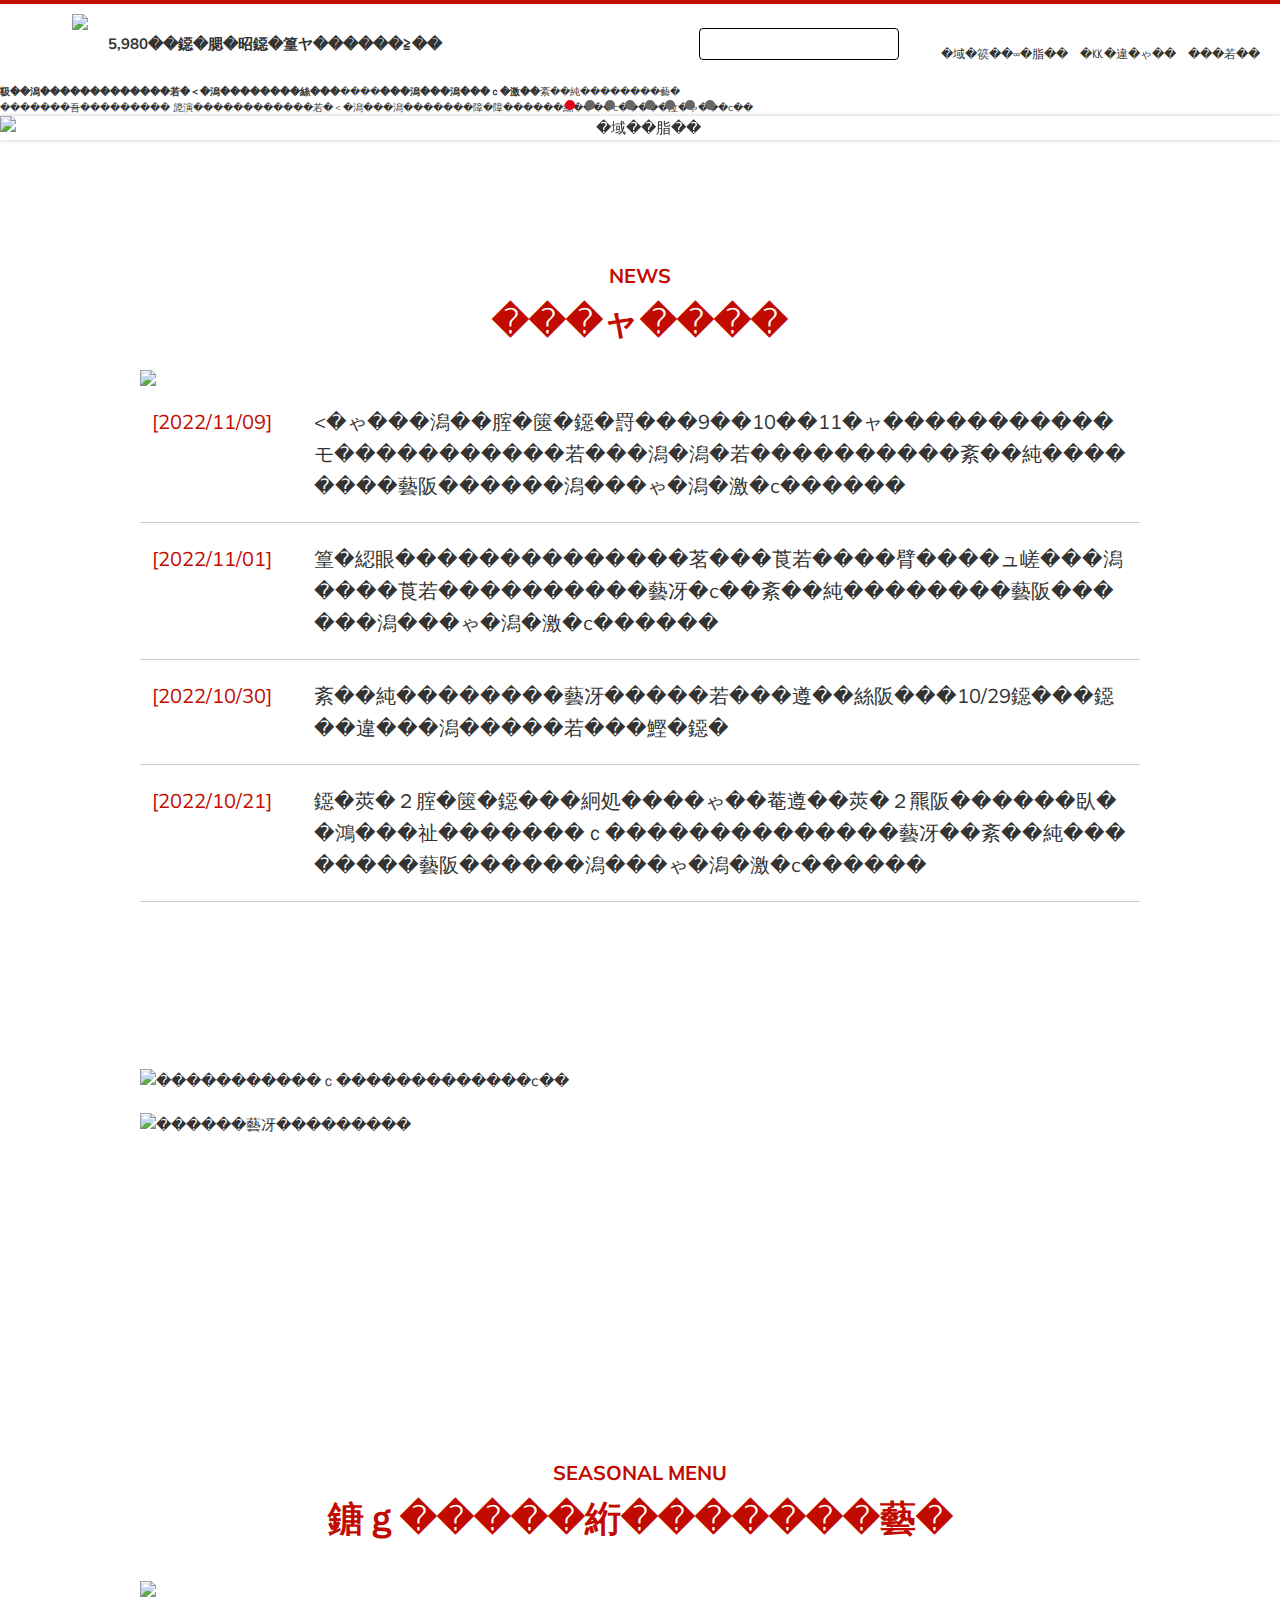
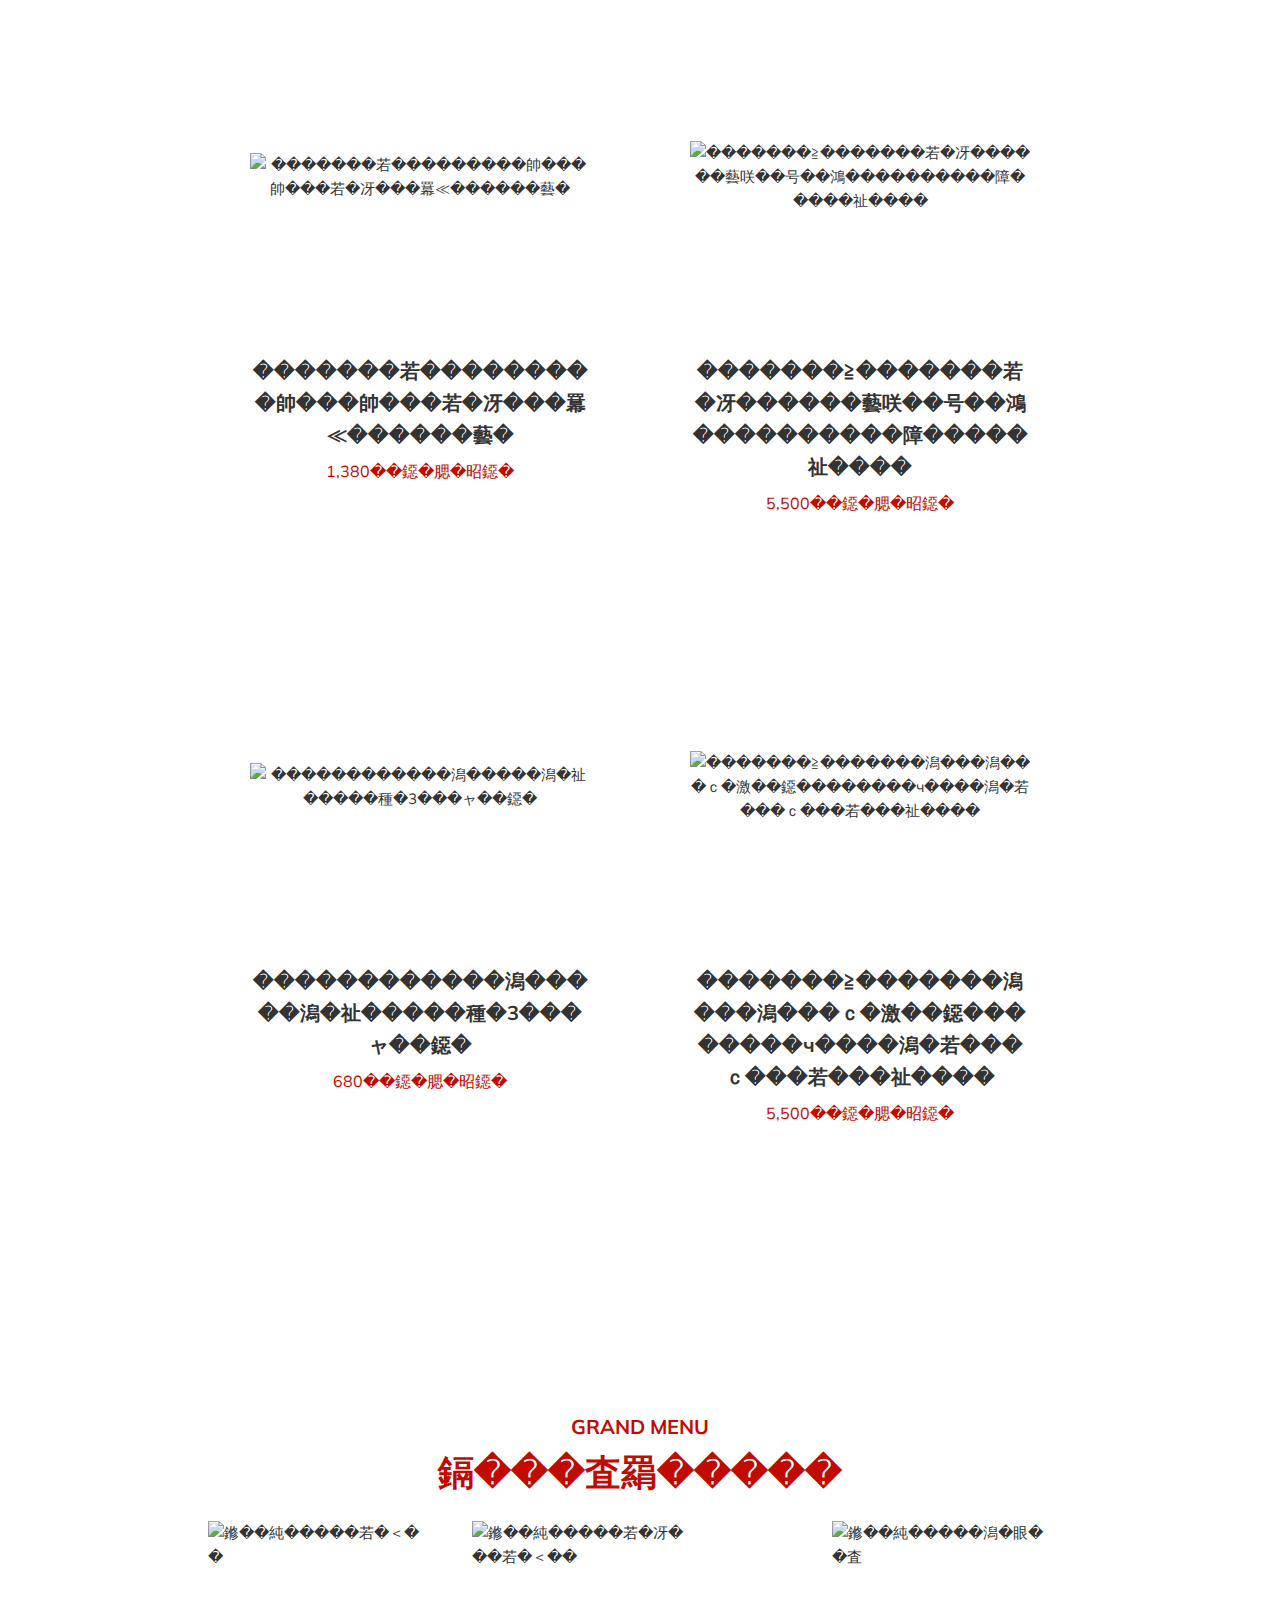
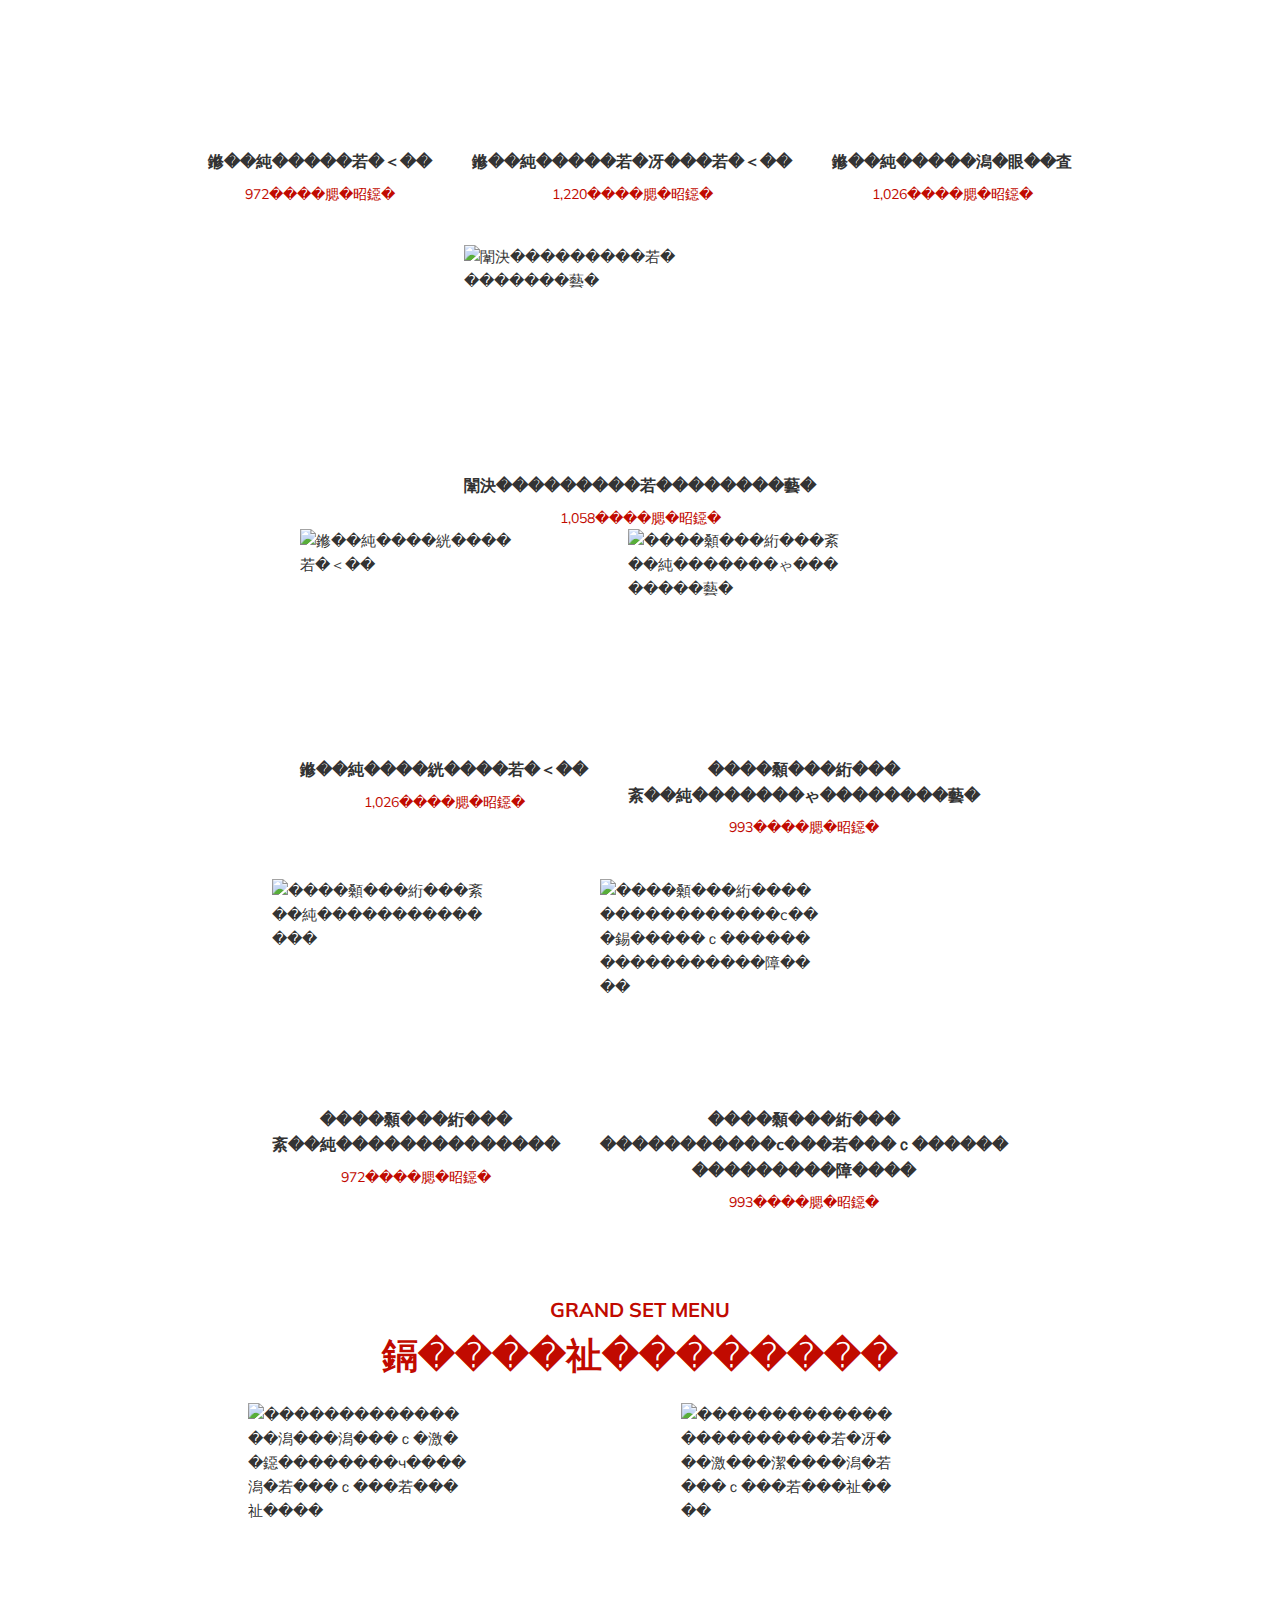
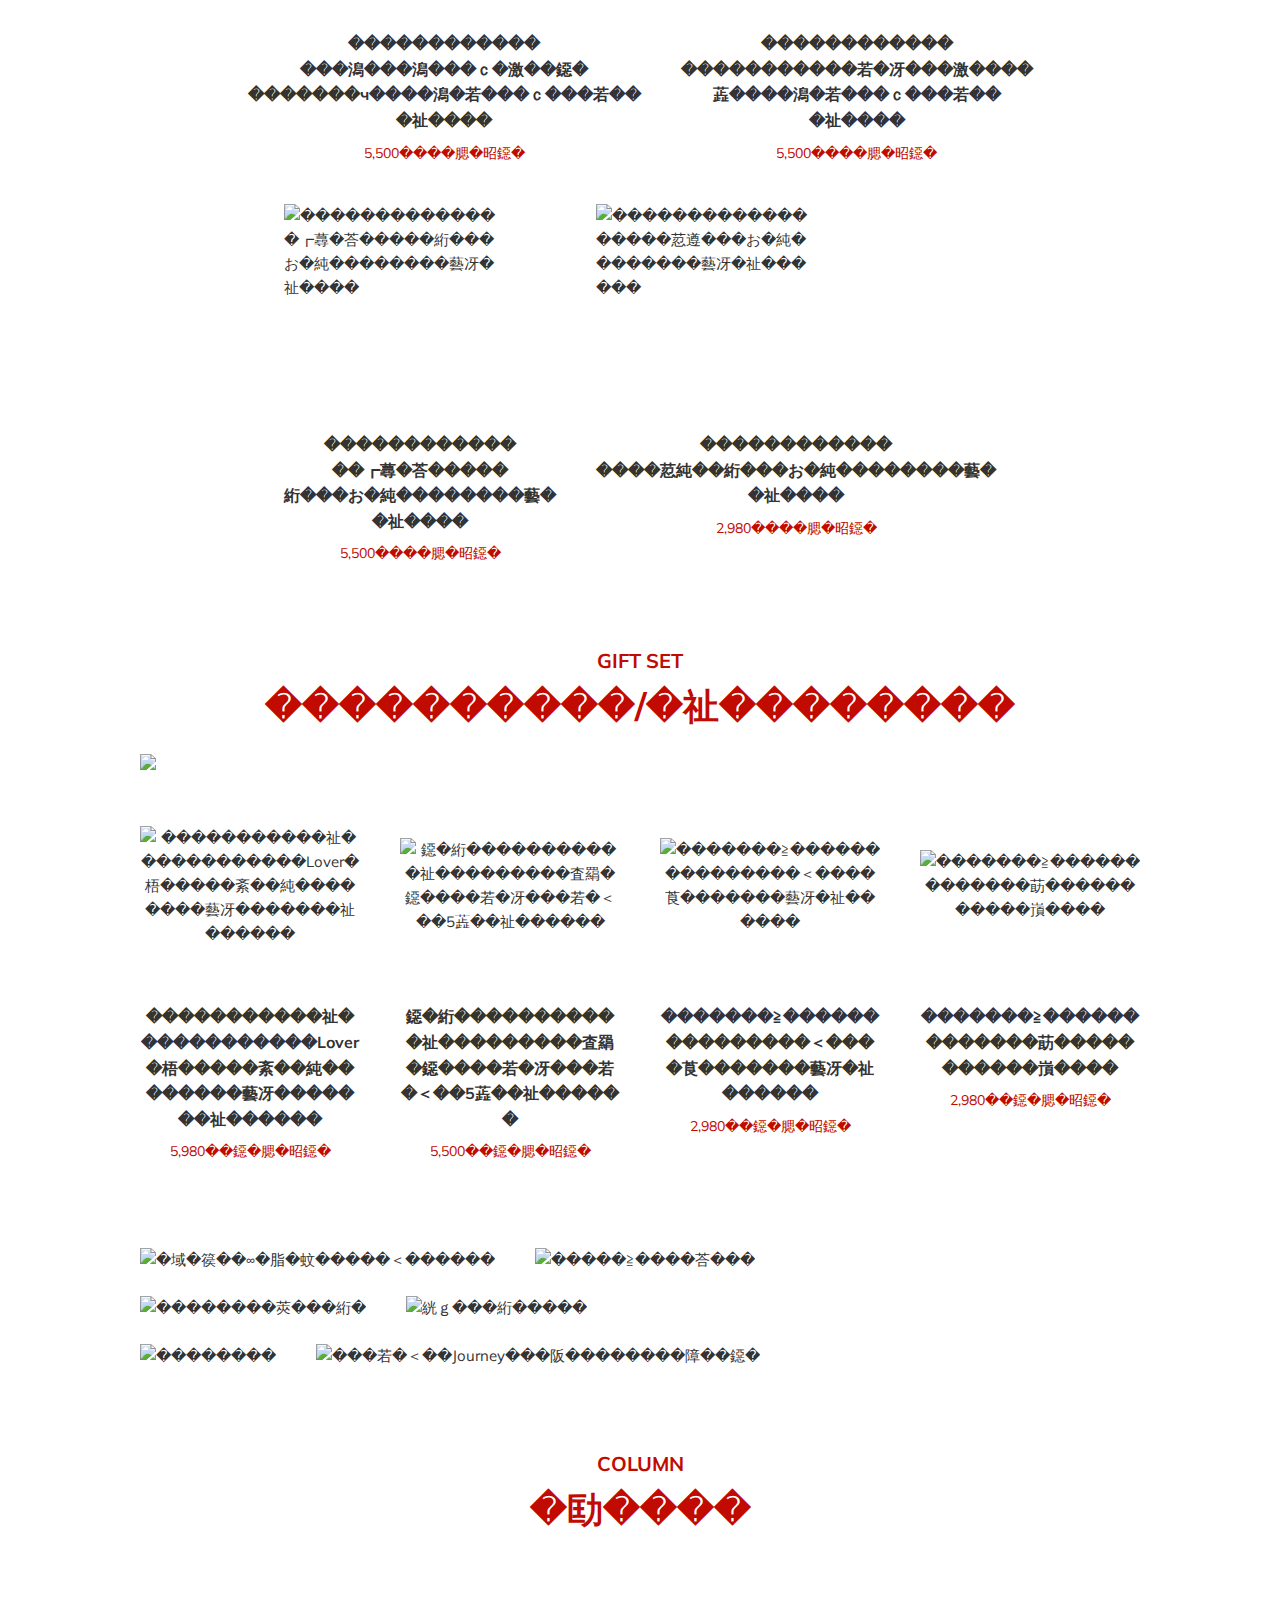
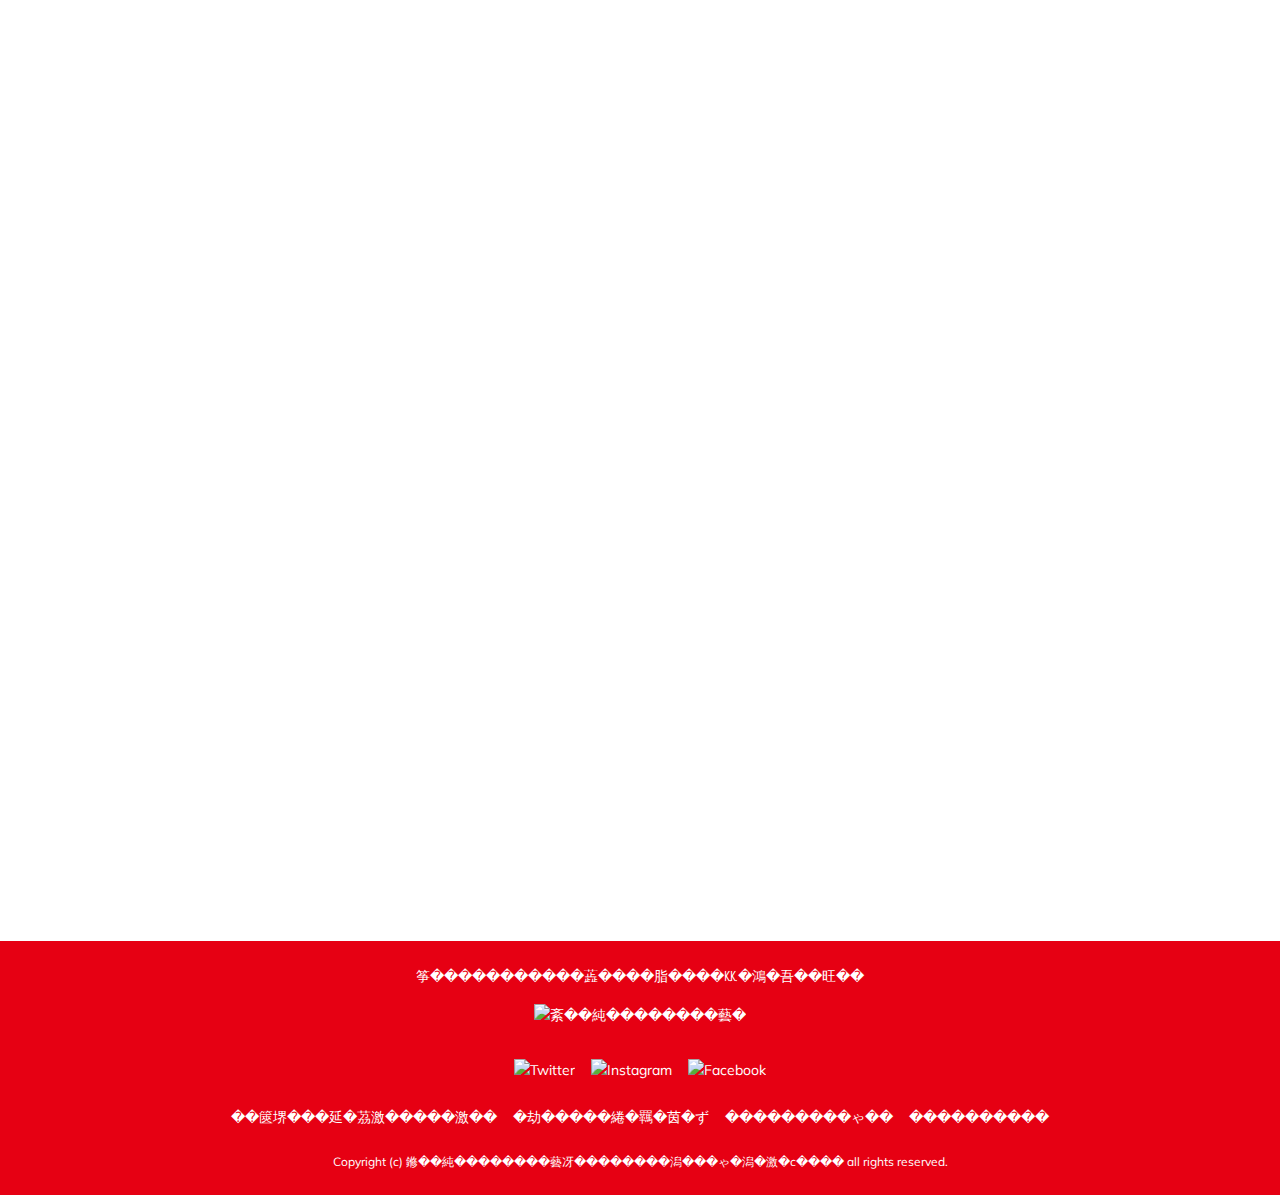
==== index.html @ 10a1a92a "initial commit" ====
<!DOCTYPE HTML PUBLIC "-//W3C//DTD HTML 4.01 Transitional//EN" "http://www.w3.org/TR/html4/loose.dtd">
<html>
<head>
<title>【公式】太陽のトマト麺 トマトへのこだわり 話題のトマトラーメンの味をそのままお取り寄せできるサイトです</title>
<meta name="description" content="巷で話題のトマトラーメンの専門店、『太陽のトマト麺』は
約トマト3個分のリコピンたっぷりのため、女性や健康・美容に興味を持つ方々へおススメです。
ちなみに、リコピンは油に溶けやすく熱に強いので、調理しても成分はそれほど減少しません。
むしろ、生で食べるよりも油を使用した調理法によって吸収率がアップします。
またイタリア料理で定番の食材であるトマトとオリーブオイルは効率的にリコピンをとれる最高の組み合わせ。
太陽のトマト麺ではトマトソースをオリーブオイルと炒めるため、リコピンの吸収率はバツグン！
さらに、トマトへのこだわりが凄い。
トマトラーメンの核となるトマトは、世界中の数百種類存在するトマト原料の中から
「味わい」・「色」・「性状」を吟味し、厳選したトマトを使用しています。
そのトマトスープはトマトの旨味を最大限に活かすため、じっくりと数時間煮込み濃度を高め、
より深いコクのあるトマトソースを使用しております。
皆さんも一度、太陽のトマト麺の『太陽のラーメン』を味わってください。">
<link rel="shortcut icon" href="/favicon.ico" type="image/x-icon" >

<link rel="canonical" href="https://taiyo-tomato-online.com/">
<link rel="alternate" media="only screen and (max-width: 640px)" href="https://taiyo-tomato-online.com/smartphone/">
<meta http-equiv="Content-Language" content="ja">
<meta http-equiv="Content-Type" content="text/html; charset=EUC-JP">
<link rel="stylesheet" href="/design/taitoma/m_sys_common.css?1657613989" type="text/css" />
<link rel="stylesheet" href="/css/shop/import.css?20171026" type="text/css">
<script>
(function(i,s,o,g,r,a,m){i['GoogleAnalyticsObject']=r;i[r]=i[r]||function(){
(i[r].q=i[r].q||[]).push(arguments)},i[r].l=1*new Date();a=s.createElement(o),
m=s.getElementsByTagName(o)[0];a.async=1;a.src=g;m.parentNode.insertBefore(a,m)
})(window,document,'script','//www.google-analytics.com/analytics.js','ga');

ga('create', 'G-28VQQ9RZ4F', 'auto', {'allowLinker': true});
ga('require', 'linker');
ga('linker:autoLink', ['www.makeshop.jp']);
ga('require', 'displayfeatures');

ga('send', 'pageview');

</script>

<!-- Global site tag (gtag.js) - Google Analytics -->
<script async src="https://www.googletagmanager.com/gtag/js?id=G-28VQQ9RZ4F"></script>
<script>
  window.dataLayer = window.dataLayer || [];
  function gtag(){dataLayer.push(arguments);}
  gtag('js', new Date());

  gtag('config', 'G-28VQQ9RZ4F');
</script>

<!-- Global site tag (gtag.js) - Google Analytics -->
<script async src="https://www.googletagmanager.com/gtag/js?id=UA-222690884-1"></script>
<script>
  window.dataLayer = window.dataLayer || [];
  function gtag(){dataLayer.push(arguments);}
  gtag('js', new Date());

  gtag('config', 'UA-222690884-1');
</script>

<script async src="https://s.yimg.jp/images/listing/tool/cv/ytag.js"></script>
<script>
window.yjDataLayer = window.yjDataLayer || [];
function ytag() { yjDataLayer.push(arguments); }
ytag({"type":"ycl_cookie"});
</script>

<!-- Google Tag Manager -->
<script>(function(w,d,s,l,i){w[l]=w[l]||[];w[l].push({'gtm.start':
new Date().getTime(),event:'gtm.js'});var f=d.getElementsByTagName(s)[0],
j=d.createElement(s),dl=l!='dataLayer'?'&l='+l:'';j.async=true;j.src=
'https://www.googletagmanager.com/gtm.js?id='+i+dl;f.parentNode.insertBefore(j,f);
})(window,document,'script','dataLayer','GTM-M93FX8J');</script>
<!-- End Google Tag Manager --><script language="JavaScript">
function notice(temp,temp2) {
    window.open("/html/notice.html?date="+temp+"&db="+temp2,"","width=450,height=450,scrollbars=yes");
}
function info(temp,temp2) {
    window.open("/html/information.html?date="+temp+"&db="+temp2,"","width=620,height=500,scrollbars=yes");
}
</script>
<meta name="viewport" content="width=device-width, initial-scale=1">
<link href="https://fonts.googleapis.com/css?family=Muli" rel="stylesheet">
<script src="https://ajax.googleapis.com/ajax/libs/jquery/1.12.4/jquery.min.js"></script>
<script>
$(function() {
    var moveHead = "#index";
    var scrollY = 50;
    
    if($('.main-contents').is(moveHead)){

        $('#header').addClass("defaultHead");
        
        $(window).scroll(function() {
            if ($(window).scrollTop() > scrollY) {
                $('#header').addClass("scrolled");
                $('#header').removeClass("scrolltop");
            } else {
                $('#header').addClass("scrolltop");
                $('#header').removeClass("scrolled");
            };
        });
    } else {
        $('#header').addClass("noMove");
    };
});
</script>
</head>
<body bgcolor=#FFFFFF topmargin=0 leftmargin=0 marginheight=0 marginwidth=0>


<table border=0 width=780><tr><td><span style="font-size:10px;"><strong>美味しいトマトラーメンのお取り寄せ</strong>なら<strong>リコピンたっぷり</strong>太陽のトマト麺<br>
トマトへのこだわり 話題のトマトラーメンの味をそのままお取り寄せできるサイトです</span></td></tr></table>

<script src="/js/jquery/3.3.1/jquery.min.js"></script><script src="/js/jqueryplugin/migrate/3.0.0/jquery-migrate-3.0.0.min.js"></script>        <script type="text/javascript" src="/js/jqueryplugin/makeshop_bxslider/4.1.1/jquery.bxslider.min.js"></script>
        <link rel="stylesheet" type="text/css" href="/js/jqueryplugin/makeshop_bxslider/4.1.1/jquery.bxslider.css">

        <script type="text/javascript">
        jQuery.noConflict();
        (function($) {
            $(window).on('load', function(){
                $('#M_slider .M_sliderFirstImage').remove();
                $('#M_slider li').show();
                $('#M_slider').bxSlider({
                    auto: true,
                    pause: 2000,
                    speed: 3000,
                    controls: false,
                    captions: false,
                    mode: 'horizontal'
                });
            });
        })(jQuery);
        </script>
<form name="all_view_top" method="post" action="/shop/shopbrand.html" style="margin: 0;padding: 0;">
<input type="hidden" name="search" value="">
</form>

<header class="header" id="header">
  <div class="header--inner">
    <button class="header--side_menu_button" id="sideButton">MENU</button>
    <h1 class="header--logo"><a href=/><img src="https://shop16-makeshop.akamaized.net/shopimages/taitoma/logo.png" class="M_ShopLogo"></a></h1>
    <p style="margin-left: 20px; font-weight: bold;">5,980円（税込）以上送料無料</p>
    <div class="header--search" style="margin-left: auto;"><input type="text" id="MakeShopTopSearchInput" onkeydown="javascript:MakeShop_TopSearch(event, 'MakeShopTopSearchInput');"><a href="javascript:void(0)" id="MakeShopTopSearchButton" onclick="javascript:MakeShop_TopSearch(event, 'MakeShopTopSearchInput');">検索</a></div>
    <ul class="header--nav_list" style="margin-left: 12px;">
      <li class="header--nav_item"><table border=0 cellpadding=0 cellspacing=0><tr><form name=top_form_log action="https://www.makeshop.jp/ssl/?ssltype=main&db=taitoma" method=post target=_top><td><ul class="header--nav_list-login">
  <li class="header--nav_item header--nav_item-user"><a href="javascript:ssl_login('member')">新規会員登録</a></li>
  <li class="header--nav_item header--nav_item-login"><a href="javascript:ssl_login('login')">ログイン</a></li>
</ul>

<ul class="side_menu--nav_list-login">
  <li class="side_menu--nav_item"><a href="javascript:ssl_login('member')">新規会員登録</a></li>
  <li class="side_menu--nav_item"><a href="javascript:ssl_login('login')">ログイン</a></li>
</ul>

<style>
/* ログインフォームのスタイルは上段メニュー管理の中へ */
</style>
</td><input type=hidden name=type value=login></form></tr></table></li>
      <li class="header--nav_item header--nav_item-cart"><a href=/shop/basket.html>カート</a></li>
    </ul>
  </div>
</header>

<div class="side_menu" id="sideMenu">
  <div class="side_menu--inner">
    <div class="side_menu--search"><input type="text" id="MakeShopTopSearchInput" onkeydown="javascript:MakeShop_TopSearch(event, 'MakeShopTopSearchInput');"><a href="javascript:void(0)" id="MakeShopTopSearchButton" onclick="javascript:MakeShop_TopSearch(event, 'MakeShopTopSearchInput');">検索</a></div>
    <ul class="side_menu--nav_list">
      <li class="side_menu--nav_item"><div id="M_ctgList2">
<ul class="M_layer1">
<li id="M_ctg1_1"><a href="/shopbrand/all_items/">すべての商品</a></li>
<li id="M_ctg1_2"><a href="/shopbrand/sample1/">トマト麺</a></li>
<li id="M_ctg1_3"><a href="/shopbrand/sample2/">ギフト／セット商品</a></li>
<li id="M_ctg1_4"><a href="/shopbrand/ct4/">会員限定商品</a></li>
<li id="M_ctg1_5"><a href="/shopbrand/ct5/">逸品料理</a></li>
<li id="M_ctg1_6"><a href="/shopbrand/ct6/">送料無料商品</a></li>
<li id="M_ctg1_7"><a href="/shopbrand/ct7/">ネット通販限定</a></li>
<li id="M_ctg1_8"><a href="/shopbrand/ct8/">季節限定商品</a></li>
<li id="M_ctg1_9"><a href="/shopbrand/ct9/">新商品</a></li>
</ul>
</div>
</li>
      <li class="side_menu--nav_item"><a href="/html/page1.html">トマトの栄養素</a></li>
      <li class="side_menu--nav_item"><a href="/html/page2.html">トマト麺のこだわり</a></li>
      <li class="side_menu--nav_item"><table border=0 cellpadding=0 cellspacing=0><tr><form name=top_form_log action="https://www.makeshop.jp/ssl/?ssltype=main&db=taitoma" method=post target=_top><td><ul class="header--nav_list-login">
  <li class="header--nav_item header--nav_item-user"><a href="javascript:ssl_login('member')">新規会員登録</a></li>
  <li class="header--nav_item header--nav_item-login"><a href="javascript:ssl_login('login')">ログイン</a></li>
</ul>

<ul class="side_menu--nav_list-login">
  <li class="side_menu--nav_item"><a href="javascript:ssl_login('member')">新規会員登録</a></li>
  <li class="side_menu--nav_item"><a href="javascript:ssl_login('login')">ログイン</a></li>
</ul>

<style>
/* ログインフォームのスタイルは上段メニュー管理の中へ */
</style>
</td><input type=hidden name=type value=login></form></tr></table></li>
      <li class="side_menu--nav_item"><a href=/html/info.html>利用案内</a></li>
      <li class="side_menu--nav_item"><a href="#">FAQ</a></li>
      <li class="side_menu--nav_item"><a href="JavaScript:top_sendmail()">お問い合わせ</a></li>
    </ul>
  </div>
</div>

<style>
/* ［LOGINTYPEZ］の出し分け */
.header .side_menu--nav_list-login { display: none; }
.side_menu .header--nav_list-login { display: none; }
</style>

<style>
/*******************************
  ヘッダーメニュー
*******************************/

body {
  margin-top: var(--header-height);
}

.header {
  position: fixed;
  top: 0;
  right: 0;
  left: 0;
  height: var(--header-height);
  z-index: 10;
  background: #ffffff;
  border-top: 4px solid var(--color-primary);
  box-sizing: border-box;
}

.header--inner {
  display: flex;
  align-items: center;
  width: 100%;
  margin: 0 auto;
  height: 100%;
  padding: 0 20px;
  box-sizing: border-box;
}

.header--side_menu_button{
  margin-right: 12px;
  -webkit-appearance: none;
  appearance: none;
  border: none;
  background-color: transparent;
  width: 40px;
  height: 40px;
  padding: 0;
  display: flex;
  flex-direction: column;
  align-items: center;
  cursor: pointer;
  color: transparent;
  background-image: url("https://gigaplus.makeshop.jp/taitoma/img/header/icon-menu-open.png");
  background-repeat: no-repeat;
  background-size: contain;
  background-position: center;
}
body.open .header--side_menu_button{
  background-image: url("https://gigaplus.makeshop.jp/taitoma/img/header/icon-menu-close.png");
}

.header--logo {
  width: auto;
  height: 60px;
}
.header--logo img {
  width: auto;
  height: 100%;
}

.header--search {
  display: flex;
  align-items: center;
  width: 100%;
  max-width: calc(200px + 8px + 22px);
}
.header--search #MakeShopTopSearchInput {
  -webkit-appearance: none;
  appearance: none;
  width: 100%;
  max-width: 200px;
  height: 22px;
  border: 1px solid #000;
  border-radius: 4px;
  padding: 4px;
  flex: 0 1 200px;
}
.header--search #MakeShopTopSearchButton {
  width: 22px;
  height: 22px;
  background: url('https://gigaplus.makeshop.jp/taitoma/img/header/icon-search-b.png') no-repeat center / contain;
  margin-left: 8px;
  flex: 0 0 22px;
  overflow: hidden;
  color: transparent;
}

.header--nav_list,
.header--nav_list-login {
  display: flex;
  gap: 12px;
}
.header--nav_item {
  position: relative;
}
.header--nav_item-user,
.header--nav_item-login,
.header--nav_item-logout,
.header--nav_item-cart {
  height: 40px;
  font-size: 12px;
  display: flex;
  align-items: center;
  flex-direction: column;
}
.header--nav_item-user::before,
.header--nav_item-login::before,
.header--nav_item-cart::before {
  content: "";
  display: block;
  background-size: contain;
  background-repeat: no-repeat;
  width: 20px;
  height: 20px;
  flex-shrink: 0;
}
.header--nav_item-user::before {
  background-image: url("https://gigaplus.makeshop.jp/taitoma/img/header/icon-user.png");
}
.header--nav_item-login::before {
  background-image: url("https://gigaplus.makeshop.jp/taitoma/img/header/icon-login.png");
}
.header--nav_item-cart::before {
  background-image: url("https://gigaplus.makeshop.jp/taitoma/img/header/icon-cart.png");
}
.header--nav_item a {
  white-space: nowrap;
}
.header--nav_item a:hover {
  opacity: .7;
}
.header--nav_item-user a::before,
.header--nav_item-login a::before,
.header--nav_item-cart a::before {
  content: "";
  position: absolute;
  inset: 0;
}
</style>  

<script type="text/javascript">
$(function() {
    var menu = $('#sideMenu');
    var body = $(document.body);     
    var menuWidth = menu.outerWidth();
    const button = $('#sideButton');        
      
    // メニューボタンをクリックした時の動き
    button.on('click', function(){
        // body に open クラスを付与する
        body.toggleClass('open');
        if(body.hasClass('open')){
            // open クラスが body についていたらメニューをスライドインする
            //body.animate({'left' : menuWidth }, 300);            
            menu.animate({'left' : 0 }, 300);
              button.text('CLOSE')
        } else {
            // open クラスが body についていなかったらスライドアウトする
            menu.animate({'left' : -menuWidth }, 300);
            //body.animate({'left' : 0 }, 300);      
              button.text('MENU')      
        }             
    });
});
</script>

<style>
/*******************************
  サイドメニュー
*******************************/

.side_menu {
  position:fixed;
  top: var(--header-height);
  left:-270px;
  width:270px;
  height:100%;
  background:#C10A00;
  overflow: auto;
  z-index: 10;
}

.side_menu--search {
  display: flex;
  align-items: center;
  padding: 20px;
  border-bottom: 1px solid #ffffff;
}
.side_menu--search #MakeShopTopSearchInput {
  -webkit-appearance: none;
  appearance: none;
  border: none;
  padding: 8px;
  border-radius: 2px;
  width: 100%;
}
.side_menu--search #MakeShopTopSearchButton {
  -webkit-appearance: none;
  appearance: none;
  width: 22px;
  height: 22px;
  background: url('https://gigaplus.makeshop.jp/taitoma/img/header/icon-search-w.png') no-repeat center / contain;
  color: transparent;
  margin-left: 8px;
}

.side_menu--nav_list {
  border-bottom: 1px solid #ffffff;
}
.side_menu--nav_item,
.side_menu--nav_item a{
  font-size:16px;
  color: #ffffff;
}
.side_menu--nav_item:not(:last-child) {
  border-bottom: 1px solid #ffffff;
}
.side_menu--nav_item a{
  display: block;
  padding: 12px 20px;
}

/* ［LOGINTYPEZ］のスタイル */
.side_menu--nav_item table,
.side_menu--nav_item tbody,
.side_menu--nav_item tr,
.side_menu--nav_item td {
  display: contents;
}

/* ［HEADER_CATEGORY_MENU］のスタイル */
#M_ctgList2 li {
  background: none;
  padding: 0;
}
#M_ctgList2 li a {
  padding: 12px 12px 12px 40px;
}
#M_ctgList2 li:not(:last-child) {
  border-bottom: 1px dashed #ffffff;
}
#M_ctg1_1 {
  border-bottom: 1px solid #ffffff !important;
}
#M_ctg1_1 a {
  padding: 12px !important;
}
.M_helloMsg {
  display: none;
}
</style>

<script language="JavaScript">
function top_check_log() {
    alert('ログインはSSL対応のログイン画面から行う必要があります。\nログイン画面へ移動します。');
    ssl_login('login', undefined, document.top_form_log.id.value);
}

function MakeShop_TopSearch(e, id) {
    if(e.type == 'keydown' && e.keyCode != 13){
        return;
    }

    if (!document.getElementById(id)) {
        return;
    }

    document.all_view_top.search.value = document.getElementById(id).value;
    document.all_view_top.submit();
}
</script>
 <script>
        function bottom_privercy() {
            window.open("/html/privacy.html","privercy","height=570,width=640,scrollbars=yes");
        }
        </script><div class="index-slider">            <ul id="M_slider">
            <li class="M_sliderFirstImage"><a href="https://taiyo-tomato-online.com/html/page10.html"><img src="https://shop16-makeshop.akamaized.net/shopimages/taitoma/slide1.jpg?MjAyMi0xMS0xMiAwODozODozOA==" alt="冬ギフト"></a></li>
            <li style="display:none;"><a href="https://taiyo-tomato-online.com/html/page10.html"><img src="https://shop16-makeshop.akamaized.net/shopimages/taitoma/slide1.jpg?MjAyMi0xMS0xMiAwODozODozOA==" alt="冬ギフト"></a></li>
<li style="display:none;"><a href="https://taiyo-tomato-online.com/html/page8.html"><img src="https://shop16-makeshop.akamaized.net/shopimages/taitoma/slide2.jpg?MjAyMi0xMS0xMiAwODozODozOA==" alt="秋のチーズ×チーズ"></a></li>
<li style="display:none;"><a href="https://taiyo-tomato-online.com/html/page2.html"><img src="https://shop16-makeshop.akamaized.net/shopimages/taitoma/slide3.jpg?MjAyMi0xMS0xMiAwODozODozOA==" alt="太陽のトマト麺 常識をくつがえすカラダにいいラーメン"></a></li>
<li style="display:none;"><a href="https://taiyo-tomato-online.com/html/page1.html"><img src="https://shop16-makeshop.akamaized.net/shopimages/taitoma/slide4.jpg?MjAyMi0xMS0xMiAwODozODozOA==" alt="太陽のトマト麺 罪悪感なくラーメンを食べたいだから"></a></li>
<li style="display:none;"><a href="https://taiyo-tomato-online.com/shopbrand/ct6/"><img src="https://shop16-makeshop.akamaized.net/shopimages/taitoma/slide5.gif?MjAyMi0xMS0xMiAwODozODozOQ==" alt="送料無料お試しセット"></a></li>
<li style="display:none;"><a href="https://taiyo-tomato-online.com/shopbrand/ct7/"><img src="https://shop16-makeshop.akamaized.net/shopimages/taitoma/slide6.jpg?MjAyMi0xMS0xMiAwODozODozOQ==" alt="オンライン限定"></a></li>
<li style="display:none;"><a href="https://taiyo-tomato-online.com/shopbrand/ct8/"><img src="https://shop16-makeshop.akamaized.net/shopimages/taitoma/slide7.jpg?MjAyMi0xMS0xMiAwODozODozOQ==" alt="季節限定"></a></li>
<li style="display:none;"><a href="https://www.makeshop.jp/ssl/?ssltype=ssl_shop_member_entry&amp;k=dGFpdG9tYXx8ZjViYzY2MjgzN2MyZTk2ODBkZmZiYWVjMjlkZTA3Y2Y="><img src="https://shop16-makeshop.akamaized.net/shopimages/taitoma/slide8.jpg?MjAyMi0xMS0xMiAwODozODozOQ==" alt="新規登録"></a></li>

            </ul></div>

<style>
.main--top {
  background-image: url('https://gigaplus.makeshop.jp/taitoma/img/top/bg_top.png'), url('https://gigaplus.makeshop.jp/taitoma/img/top/bg_bottom.png');
  background-position: top, bottom;
  background-repeat: no-repeat;
  background-size: contain;
}
</style>

<style>
/*******************************
  商品一覧
*******************************/

/*
静的HTML or 独自タグ
普通サイズ or 大サイズ
4パターン

静的HTML + 普通サイズ
<ul class="product_list"><li class="product_list--item">～</li></ul>

静的HTML + 大サイズ
<ul class="product_list product_list-lg"><li class="product_list--item">～</li></ul>

独自タグ + 普通サイズ
<div class="makeshop_product_list"><table border=0 cellpadding=0 cellspacing=0>
                    <tr><td class='line' height=15>&nbsp;</td></tr>
                    <tr><td><img src="/design/taitoma/maintitle2.gif" border=0></td></tr>
                    <tr><td class='line' height=10>&nbsp;</td></tr>
                    </table><table border=0 cellpadding=0 cellspacing=0 width=100%><tr><td align=center class=lims width=25% valign=top>
                                    <table border=0 cellpadding=0 cellspacing=0 width=100% height=80><tr><td align=center class="M_displayImg">
                                    <a href="/shopdetail/000000000063/">
<img src="https://makeshop-multi-images.akamaized.net/taitoma/itemimages/0000000000633_6HWxAJX.jpg" border=0 alt="ポルチーニ薫るなみなみチーズの贅沢トマト麺" width=240 ></a></td></tr><tr class=woong><td valign=top align=center>
                <a href="/shopdetail/000000000063/">
                ポルチーニ薫るなみなみチーズの贅沢トマト麺</a>
                </td></tr>
                <tr class=woong><td valign=top align=center>1,380円（税込）</td></tr>
                </table>
                </td><td align=center class=lims width=25% valign=top>
                                    <table border=0 cellpadding=0 cellspacing=0 width=100% height=80><tr><td align=center class="M_displayImg">
                                    <a href="/shopdetail/000000000062/">
<img src="https://makeshop-multi-images.akamaized.net/taitoma/itemimages/0000000000623_E7wLq3i.jpg" border=0 alt="【送料無料】チーズトマト麺食べ比べダブル＆リゾットセット" width=240 ></a></td></tr><tr class=woong><td valign=top align=center>
                <a href="/shopdetail/000000000062/">
                【送料無料】チーズトマト麺食べ比べダブル＆リゾットセット</a>
                </td></tr>
                <tr class=woong><td valign=top align=center>5,500円（税込）</td></tr>
                </table>
                </td><td align=center class=lims width=25% valign=top>
                                    <table border=0 cellpadding=0 cellspacing=0 width=100% height=80><tr><td align=center class="M_displayImg">
                                    <a href="/shopdetail/000000000065/">
<img src="https://makeshop-multi-images.akamaized.net/taitoma/itemimages/0000000000653_9VoqM5t.jpg" border=0 alt="トマトと豚のコルドン・ブルー（3個入り）" width=240 ></a></td></tr><tr class=woong><td valign=top align=center>
                <a href="/shopdetail/000000000065/">
                トマトと豚のコルドン・ブルー（3個入り）</a>
                </td></tr>
                <tr class=woong><td valign=top align=center>680円（税込）</td></tr>
                </table>
                </td><td align=center class=lims width=25% valign=top>
                                    <table border=0 cellpadding=0 cellspacing=0 width=100% height=80><tr><td align=center class="M_displayImg">
                                    <a href="/shopdetail/000000000017/">
<img src="https://makeshop-multi-images.akamaized.net/taitoma/itemimages/0000000000173_1ReNH0q.jpg" border=0 alt="【送料無料】リコピンたっぷり！トマトで食卓コーディネートセット" width=240 ></a></td></tr><tr class=woong><td valign=top align=center>
                <a href="/shopdetail/000000000017/">
                【送料無料】リコピンたっぷり！トマトで食卓コーディネートセット</a>
                </td></tr>
                <tr class=woong><td valign=top align=center>5,500円（税込）</td></tr>
                </table>
                </td></tr><tr><td colspan="7" class="line" height="5">&nbsp;</td></tr><tr>
</tr>
</table>
</div>

独自タグ + 大サイズ
<div class="makeshop_product_list makeshop_product_list-lg"><table border=0 cellpadding=0 cellspacing=0>
                    <tr><td class='line' height=15>&nbsp;</td></tr>
                    <tr><td><img src="/design/taitoma/maintitle2.gif" border=0></td></tr>
                    <tr><td class='line' height=10>&nbsp;</td></tr>
                    </table><table border=0 cellpadding=0 cellspacing=0 width=100%><tr><td align=center class=lims width=25% valign=top>
                                    <table border=0 cellpadding=0 cellspacing=0 width=100% height=80><tr><td align=center class="M_displayImg">
                                    <a href="/shopdetail/000000000063/">
<img src="https://makeshop-multi-images.akamaized.net/taitoma/itemimages/0000000000633_6HWxAJX.jpg" border=0 alt="ポルチーニ薫るなみなみチーズの贅沢トマト麺" width=240 ></a></td></tr><tr class=woong><td valign=top align=center>
                <a href="/shopdetail/000000000063/">
                ポルチーニ薫るなみなみチーズの贅沢トマト麺</a>
                </td></tr>
                <tr class=woong><td valign=top align=center>1,380円（税込）</td></tr>
                </table>
                </td><td align=center class=lims width=25% valign=top>
                                    <table border=0 cellpadding=0 cellspacing=0 width=100% height=80><tr><td align=center class="M_displayImg">
                                    <a href="/shopdetail/000000000062/">
<img src="https://makeshop-multi-images.akamaized.net/taitoma/itemimages/0000000000623_E7wLq3i.jpg" border=0 alt="【送料無料】チーズトマト麺食べ比べダブル＆リゾットセット" width=240 ></a></td></tr><tr class=woong><td valign=top align=center>
                <a href="/shopdetail/000000000062/">
                【送料無料】チーズトマト麺食べ比べダブル＆リゾットセット</a>
                </td></tr>
                <tr class=woong><td valign=top align=center>5,500円（税込）</td></tr>
                </table>
                </td><td align=center class=lims width=25% valign=top>
                                    <table border=0 cellpadding=0 cellspacing=0 width=100% height=80><tr><td align=center class="M_displayImg">
                                    <a href="/shopdetail/000000000065/">
<img src="https://makeshop-multi-images.akamaized.net/taitoma/itemimages/0000000000653_9VoqM5t.jpg" border=0 alt="トマトと豚のコルドン・ブルー（3個入り）" width=240 ></a></td></tr><tr class=woong><td valign=top align=center>
                <a href="/shopdetail/000000000065/">
                トマトと豚のコルドン・ブルー（3個入り）</a>
                </td></tr>
                <tr class=woong><td valign=top align=center>680円（税込）</td></tr>
                </table>
                </td><td align=center class=lims width=25% valign=top>
                                    <table border=0 cellpadding=0 cellspacing=0 width=100% height=80><tr><td align=center class="M_displayImg">
                                    <a href="/shopdetail/000000000017/">
<img src="https://makeshop-multi-images.akamaized.net/taitoma/itemimages/0000000000173_1ReNH0q.jpg" border=0 alt="【送料無料】リコピンたっぷり！トマトで食卓コーディネートセット" width=240 ></a></td></tr><tr class=woong><td valign=top align=center>
                <a href="/shopdetail/000000000017/">
                【送料無料】リコピンたっぷり！トマトで食卓コーディネートセット</a>
                </td></tr>
                <tr class=woong><td valign=top align=center>5,500円（税込）</td></tr>
                </table>
                </td></tr><tr><td colspan="7" class="line" height="5">&nbsp;</td></tr><tr>
</tr>
</table>
</div>
*/

/* 普通サイズ */

.product_list,
.makeshop_product_list {
  --product_list-gap: 40px;
  --product_list--item-width: 220px;
  --product_list--item--name-color: #333;
  --product_list--item--name-font_size: 16px;
  --product_list--item--price-color: var(--color-primary);
  --product_list--item--price-font_size: 14px;
}

/* 大サイズ */

.product_list-lg,
.makeshop_product_list-lg {
  --product_list-gap: 100px;
  --product_list--item-width: 340px;
  --product_list--item--name-color: #333;
  --product_list--item--name-font_size: 20px;
  --product_list--item--price-color: var(--color-primary);
  --product_list--item--price-font_size: 16px;
}

/* 静的HTML */

.product_list {
  display: flex;
  flex-wrap: wrap;
  gap: var(--product_list-gap);
  justify-content: center;
}
.product_list--item {
  display: flex;
  flex-direction: column;
}
.product_list--item > a {
  display: contents;
}
.product_list--item--image {
  width: var(--product_list--item-width);
  height: var(--product_list--item-width);
}
.product_list--item--name {
  font-size: var(--product_list--item--name-font_size);
  color: var(--product_list--item--name-color);
  font-weight: bold;
  text-align: center;
  margin-top: 8px;
}
.product_list--item--price {
  font-size: var(--product_list--item--price-font_size);
  color: var(--color-primary);
  text-align: center;
  margin-top: 8px;
}
.product_list--item--button a {
  display: block;
  color: #fff;
  background-color: var(--color-primary);
  padding: 16px;
  text-align: center;
  margin-top: 16px;
  letter-spacing: .2em;
  position: relative;
}
.product_list--item--button a:hover {
  text-decoration: none;
  opacity: .7;
}
.product_list--item--button a::after {
  content: '';
  display: block;
  width: 12px;
  height: 12px;
  border: 2px #fff;
  border-style: solid solid none none;
  position: absolute;
  inset: 0 32px 0 auto;
  transform: rotate(45deg);
  margin: auto;
  pointer-events: none;
}

/* 独自タグを使用 */

.makeshop_product_list > table:nth-child(2) > tbody > tr {
  display: flex;
  flex-wrap: wrap;
  justify-content: center;
  gap: var(--product_list-gap);
}
.makeshop_product_list > table:nth-child(2) > tbody > tr > td {
  flex: 0 0 var(--product_list--item-width);
}
.makeshop_product_list > table:nth-child(2) table tr:not(:first-child) {
  display: block;
  margin-top: 8px;
}
.makeshop_product_list > table:nth-child(2) table tr:nth-child(1) td {
  height: var(--product_list--item-width);
}
.makeshop_product_list > table:nth-child(2) table tr:nth-child(1) td img {
  width: var(--product_list--item-width);
  height: var(--product_list--item-width);
  object-fit: contain;
}
.makeshop_product_list > table:nth-child(2) table tr:nth-child(2) td {
  display: block;
  color: var(--product_list--item--name-color);
  font-size: var(--product_list--item--name-font_size);
  font-weight: bold;
  text-align: center;
}
.makeshop_product_list > table:nth-child(2) table tr:nth-child(3) td {
  display: block;
  color: var(--product_list--item--price-color);
  font-size: var(--product_list--item--price-font_size);
  text-align: center;
}
</style>

<main class="main--top">

<style>
.section {
  padding: 40px 0;
  min-width: var(--inner-width);
}
.section--inner {
  width: var(--inner-width);
  max-width: var(--inner-width);
  margin: 0 auto;
}
.section--heading {
  color: var(--color-primary);
  font-size: 36px;
  text-align: center;
  margin-bottom: 20px;
  font-weight: bold;
}
.section--heading span {
  display: block;
  font-size: 20px;
}
</style>

<style>
/*******************************
  お知らせ
*******************************/

.section-info {
  padding: 120px 0;
}
/* 独自タグのスタイルを上書き */
.makeshop_info_list > table table tr {
  display: flex;
  border-bottom: 1px solid #ccc;
  padding: 20px 12px;
}
.makeshop_info_list > table table td {
  font-size: 20px;
}
.makeshop_info_list > table table td:first-child {
  flex: 0 0 150px;
  margin-right: 12px;
  color: var(--color-primary);
}
.makeshop_info_list > table table td:nth-child(2) {
  flex: auto;
}
</style>

<div class="section section-info">
  <div class="section--inner">
    <h2 class="section--heading"><span>NEWS</span>お知らせ</h2>
    <div class="makeshop_info_list"><table border=0 cellpadding=0 cellspacing=0 width=100%>
        <tr><td><img src="/design/taitoma/newstitle.gif" border=0></td>
        </tr>
        <tr><td align=center><table border=0 width=100% cellpadding=0 cellspacing=0><tr><td width=80 class='woong' height=22 valign=top>[2022/11/09]</td><td class=woong valign=top><a href="/new/2022-11-09-090609.html"><イベント終了＞毎月9、10、11日はトマトの日★本文にクーポンコードあり★【太陽のトマト麺公式オンラインショップ】	</a></td></tr></table><table border=0 width=100% cellpadding=0 cellspacing=0><tr><td width=80 class='woong' height=22 valign=top>[2022/11/01]</td><td class=woong valign=top><a href="/new/2022-11-01-082607.html">今年の冬ギフトは感謝を込めた美と健康の想いを込めたトマト麺で【太陽のトマト麺公式オンラインショップ】</a></td></tr></table><table border=0 width=100% cellpadding=0 cellspacing=0><tr><td width=80 class='woong' height=22 valign=top>[2022/10/30]</td><td class=woong valign=top><a href="/new/2022-10-30-222845.html">太陽のトマト麺　ミーツ国分寺店　10/29（土）グランドオープン！！</a></td></tr></table><table border=0 width=100% cellpadding=0 cellspacing=0><tr><td width=80 class='woong' height=22 valign=top>[2022/10/21]</td><td class=woong valign=top><a href="/new/2022-10-21-084751.html">＜販売終了＞★好評につき追加販売決定★ぜひ食べてほしいとっておきのトマト麺【太陽のトマト麺公式オンラインショップ】</a></td></tr></table></td></tr><tr><td class=line height=7>&nbsp;</td></tr></table></div>
  </div>
</div>


<style>
/*******************************
  バナーエリア１
*******************************/

.banner_list_1 {
  display: flex;
  flex-direction: column;
  gap: 20px;
}
.banner_list_1--item img {
  width: 100%;
  height: auto;
}
</style>

<div class="section">
  <div class="section--inner">
    <div class="banner_list_1">
      <div class="banner_list_1--item"><a href="/html/page1.html"><img src="https://gigaplus.makeshop.jp/taitoma/img/top/bnr_01.png" width="1000" height="220" alt="トマトはとっても優秀な野菜です"></a></div>
      <div class="banner_list_1--item"><a href="/html/page2.html"><img src="https://gigaplus.makeshop.jp/taitoma/img/top/bnr_02.png" width="1000" height="220" alt="トマト麺のこだわり"></a></div>
    </div>
  </div>
</div>

<style>
/*******************************
  季節のトマト麺 CSS
*******************************/

.section-seasonal {
  background-image: url('https://gigaplus.makeshop.jp/taitoma/img/top/seasonal/tomato_bg.png');
  background-position: center top;
  background-repeat: repeat;
  background-size: 1920px auto;
  box-sizing: border-box;
  padding: 200px 0;
  margin: 40px 0;
  isolation: isolate;
}

.section-seasonal .section--inner {
  position: relative;
}
.section-seasonal .section--inner::before,
.section-seasonal .section--inner::after {
  content: '';
  display: block;
  background-repeat: no-repeat;
  position: absolute;
  z-index: -1;
}
.section-seasonal .section--inner::before {
  width: 180px;
  height: 202px;
  background-image: url('https://gigaplus.makeshop.jp/taitoma/img/top/seasonal/tomato_01.png');
  top: -200px;
  left: -153px;
}
.section-seasonal .section--inner::after {
  width: 216px;
  height: 227px;
  background-image: url('https://gigaplus.makeshop.jp/taitoma/img/top/seasonal/tomato_02.png');
  right: -153px;
  bottom: -176px;
}
</style>


<!-- 季節の限定トマト麺 ここから（「新商品」タグで表示） -->
<div class="section section-seasonal">
  <div class="section--inner">
    <!-- タイトルを変えたい場合はこのテキストを変更してください → --><h2 class="section--heading" style="margin-top: 40px;"><span>SEASONAL MENU</span>季節の限定トマト麺</h2>
    <div class="makeshop_product_list makeshop_product_list-lg"><table border=0 cellpadding=0 cellspacing=0>
                    <tr><td class='line' height=15>&nbsp;</td></tr>
                    <tr><td><img src="/design/taitoma/maintitle2.gif" border=0></td></tr>
                    <tr><td class='line' height=10>&nbsp;</td></tr>
                    </table><table border=0 cellpadding=0 cellspacing=0 width=100%><tr><td align=center class=lims width=25% valign=top>
                                    <table border=0 cellpadding=0 cellspacing=0 width=100% height=80><tr><td align=center class="M_displayImg">
                                    <a href="/shopdetail/000000000063/">
<img src="https://makeshop-multi-images.akamaized.net/taitoma/itemimages/0000000000633_6HWxAJX.jpg" border=0 alt="ポルチーニ薫るなみなみチーズの贅沢トマト麺" width=240 ></a></td></tr><tr class=woong><td valign=top align=center>
                <a href="/shopdetail/000000000063/">
                ポルチーニ薫るなみなみチーズの贅沢トマト麺</a>
                </td></tr>
                <tr class=woong><td valign=top align=center>1,380円（税込）</td></tr>
                </table>
                </td><td align=center class=lims width=25% valign=top>
                                    <table border=0 cellpadding=0 cellspacing=0 width=100% height=80><tr><td align=center class="M_displayImg">
                                    <a href="/shopdetail/000000000062/">
<img src="https://makeshop-multi-images.akamaized.net/taitoma/itemimages/0000000000623_E7wLq3i.jpg" border=0 alt="【送料無料】チーズトマト麺食べ比べダブル＆リゾットセット" width=240 ></a></td></tr><tr class=woong><td valign=top align=center>
                <a href="/shopdetail/000000000062/">
                【送料無料】チーズトマト麺食べ比べダブル＆リゾットセット</a>
                </td></tr>
                <tr class=woong><td valign=top align=center>5,500円（税込）</td></tr>
                </table>
                </td><td align=center class=lims width=25% valign=top>
                                    <table border=0 cellpadding=0 cellspacing=0 width=100% height=80><tr><td align=center class="M_displayImg">
                                    <a href="/shopdetail/000000000065/">
<img src="https://makeshop-multi-images.akamaized.net/taitoma/itemimages/0000000000653_9VoqM5t.jpg" border=0 alt="トマトと豚のコルドン・ブルー（3個入り）" width=240 ></a></td></tr><tr class=woong><td valign=top align=center>
                <a href="/shopdetail/000000000065/">
                トマトと豚のコルドン・ブルー（3個入り）</a>
                </td></tr>
                <tr class=woong><td valign=top align=center>680円（税込）</td></tr>
                </table>
                </td><td align=center class=lims width=25% valign=top>
                                    <table border=0 cellpadding=0 cellspacing=0 width=100% height=80><tr><td align=center class="M_displayImg">
                                    <a href="/shopdetail/000000000017/">
<img src="https://makeshop-multi-images.akamaized.net/taitoma/itemimages/0000000000173_1ReNH0q.jpg" border=0 alt="【送料無料】リコピンたっぷり！トマトで食卓コーディネートセット" width=240 ></a></td></tr><tr class=woong><td valign=top align=center>
                <a href="/shopdetail/000000000017/">
                【送料無料】リコピンたっぷり！トマトで食卓コーディネートセット</a>
                </td></tr>
                <tr class=woong><td valign=top align=center>5,500円（税込）</td></tr>
                </table>
                </td></tr><tr><td colspan="7" class="line" height="5">&nbsp;</td></tr><tr>
</tr>
</table>
</div>
  </div>
</div>
<!-- 季節の限定トマト麺 ここまで（「新商品」タグで表示） -->


<!-- ★要更新★ 定番人気商品 ここから -->
<div class="section section-grand">
  <div class="section--inner">

    <!-- タイトルを変えたい場合はこのテキストを変更してください → --><h2 class="section--heading"><span>GRAND MENU</span>定番人気商品</h2>

    <ul class="product_list">

      <!-- 商品① ここから -->
      <li class="product_list--item">
        <!-- リンク先はこのURLを変更してください → --><a href="/shopdetail/000000000006/">
          <!-- 画像はこのURLとaltを変更してください → --><img class="product_list--item--image" src="https://gigaplus.makeshop.jp/taitoma/item/syouhin/taiyounoraamen.jpg" width="240" height="240" alt="太陽のラーメン">
          <!-- 商品名はこのテキストを変更してください → --><span class="product_list--item--name">太陽のラーメン</span>
          <!-- 価格はこのテキストを変更してください → --><span class="product_list--item--price">972円（税込）</span>
        </a>
      </li>
      <!-- 商品① ここまで -->
      
      <!-- 商品② ここから -->
      <li class="product_list--item">
        <!-- リンク先はこのURLを変更してください → --><a href="/shopdetail/000000000003/">
          <!-- 画像はこのURLとaltを変更してください → --><img class="product_list--item--image" src="https://makeshop-multi-images.akamaized.net/taitoma/shopimages/03/00/2_000000000003.jpg" width="240" height="240" alt="太陽のチーズラーメン">
          <!-- 商品名はこのテキストを変更してください → --><span class="product_list--item--name">太陽のチーズラーメン</span>
          <!-- 価格はこのテキストを変更してください → --><span class="product_list--item--price">1,220円（税込）</span>
        </a>
      </li>
      <!-- 商品② ここまで -->

      <!-- 商品③ ここから -->
      <li class="product_list--item">
        <!-- リンク先はこのURLを変更してください → --><a href="/shopdetail/000000000005/">
          <!-- 画像はこのURLとaltを変更してください → --><img class="product_list--item--image" src="https://makeshop-multi-images.akamaized.net/taitoma/shopimages/05/00/1_000000000005.jpg" width="240" height="240" alt="太陽のボンゴレ麺">
          <!-- 商品名はこのテキストを変更してください → --><span class="product_list--item--name">太陽のボンゴレ麺</span>
          <!-- 価格はこのテキストを変更してください → --><span class="product_list--item--price">1,026円（税込）</span>
        </a>
      </li>
      <!-- 商品③ ここまで -->

      <!-- 商品④ ここから -->
      <li class="product_list--item">
        <!-- リンク先はこのURLを変更してください → --><a href="/shopdetail/000000000018/">
          <!-- 画像はこのURLとaltを変更してください → --><img class="product_list--item--image" src="https://gigaplus.makeshop.jp/taitoma/item/20220321/s-IMG_4404_2.jpg" width="240" height="240" alt="海老のクリームトマト麺">
          <!-- 商品名はこのテキストを変更してください → --><span class="product_list--item--name">海老のクリームトマト麺</span>
          <!-- 価格はこのテキストを変更してください → --><span class="product_list--item--price">1,058円（税込）</span>
        </a>
      </li>
      <!-- 商品④ ここまで -->
    </ul>

   <ul class="product_list">

      <!-- 商品⑤ ここから -->
      <li class="product_list--item">
        <!-- リンク先はこのURLを変更してください → --><a href="/shopdetail/000000000004/">
          <!-- 画像はこのURLとaltを変更してください → --><img class="product_list--item--image" src="https://makeshop-multi-images.akamaized.net/taitoma/shopimages/04/00/1_000000000004.jpg" width="240" height="240" alt="太陽の茄子ラーメン">
          <!-- 商品名はこのテキストを変更してください → --><span class="product_list--item--name">太陽の茄子ラーメン</span>
          <!-- 価格はこのテキストを変更してください → --><span class="product_list--item--price">1,026円（税込）</span>
        </a>
      </li>
      <!-- 商品⑤ ここまで -->

      <!-- 商品⑥ ここから -->
      <li class="product_list--item">
        <!-- リンク先はこのURLを変更してください → --><a href="/shopdetail/000000000021/">
          <!-- 画像はこのURLとaltを変更してください → --><img class="product_list--item--image" src="https://gigaplus.makeshop.jp/taitoma/item/syouhin/tomuyamukun_men.JPG" width="240" height="240" alt="【通販限定】太陽のトムヤムトマト麺">
          <!-- 商品名はこのテキストを変更してください → --><span class="product_list--item--name">【通販限定】<br>太陽のトムヤムトマト麺</span>
          <!-- 価格はこのテキストを変更してください → --><span class="product_list--item--price">993円（税込）</span>
        </a>
      </li>
      <!-- 商品⑥ ここまで -->

      <!-- 商品⑦ ここから -->
      <li class="product_list--item">
        <!-- リンク先はこのURLを変更してください → --><a href="/shopdetail/000000000036/">
          <!-- 画像はこのURLとaltを変更してください → --><img class="product_list--item--image" src="https://gigaplus.makeshop.jp/taitoma/item/syouhin/tomatokare.jpg" width="240" height="240" alt="【通販限定】太陽のトマトカレー">
          <!-- 商品名はこのテキストを変更してください → --><span class="product_list--item--name">【通販限定】<br>太陽のトマトカレー</span>
          <!-- 価格はこのテキストを変更してください → --><span class="product_list--item--price">972円（税込）</span>
        </a>
      </li>
      <!-- 商品⑦ ここまで -->

      <!-- 商品⑧ ここから -->
      <li class="product_list--item">
        <!-- リンク先はこのURLを変更してください → --><a href="/shopdetail/000000000034/">
          <!-- 画像はこのURLとaltを変更してください → --><img class="product_list--item--image" src="https://gigaplus.makeshop.jp/taitoma/item/syouhin/tomato_rizoto.JPG" width="240" height="240" alt="【通販限定】”とろけるチェダー”とっておきのトマトリゾット">
          <!-- 商品名はこのテキストを変更してください → --><span class="product_list--item--name">【通販限定】<br>とろけるチェダーとっておき<br>トマトリゾット</span>
          <!-- 価格はこのテキストを変更してください → --><span class="product_list--item--price">993円（税込）</span>
        </a>
      </li>
      <!-- 商品⑧ ここまで -->

    </ul>
  </div>
</div>
<!-- ★要更新★ 定番人気商品 ここまで -->


<!-- ★要更新★ 定番セット商品 ここから -->
<div class="section section-grand">
  <div class="section--inner">

    <!-- タイトルを変えたい場合はこのテキストを変更してください → --><h2 class="section--heading"><span>GRAND SET MENU</span>定番セット商品</h2>

    <ul class="product_list">

      <!-- 商品① ここから -->
      <li class="product_list--item">
        <!-- リンク先はこのURLを変更してください → --><a href="/shopdetail/000000000017/">
          <!-- 画像はこのURLとaltを変更してください → --><img class="product_list--item--image" src="https://gigaplus.makeshop.jp/taitoma/item/set/rikopin_set_01.jpg" width="240" height="240" alt="【送料無料】リコピンたっぷり！トマトで食卓コーディネートセット">
          <!-- 商品名はこのテキストを変更してください → --><span class="product_list--item--name">【送料無料】<br>リコピンたっぷり！<br>トマトで食卓コーディネート<br>セット</span>
          <!-- 価格はこのテキストを変更してください → --><span class="product_list--item--price">5,500円（税込）</span>
        </a>
      </li>
      <!-- 商品① ここまで -->
      
      <!-- 商品② ここから -->
      <li class="product_list--item">
        <!-- リンク先はこのURLを変更してください → --><a href="/shopdetail/000000000061/">
          <!-- 画像はこのURLとaltを変更してください → --><img class="product_list--item--image" src="https://gigaplus.makeshop.jp/taitoma/item/set/rikopin_cheesemashi_set01.jpg" width="240" height="240" alt="【送料無料】トマトとチーズマシマシ食卓コーディネートセット">
          <!-- 商品名はこのテキストを変更してください → --><span class="product_list--item--name">【送料無料】<br>トマトとチーズマシマシ<br>食卓コーディネート<br>セット</span>
          <!-- 価格はこのテキストを変更してください → --><span class="product_list--item--price">5,500円（税込）</span>
        </a>
      </li>
      <!-- 商品② ここまで -->

      <!-- 商品③ ここから -->
      <li class="product_list--item">
        <!-- リンク先はこのURLを変更してください → --><a href="/shopdetail/000000000060/">
          <!-- 画像はこのURLとaltを変更してください → --><img class="product_list--item--image" src="https://gigaplus.makeshop.jp/taitoma/item/set/rikopin_tabetukuishi_set.jpg" width="240" height="240" alt="【送料無料】全種類試そう定番太陽のトマト麺セット">
          <!-- 商品名はこのテキストを変更してください → --><span class="product_list--item--name">【送料無料】<br>全種類試そう<br>定番太陽のトマト麺<br>セット</span>
          <!-- 価格はこのテキストを変更してください → --><span class="product_list--item--price">5,500円（税込）</span>
        </a>
      </li>
      <!-- 商品③ ここまで -->

      <!-- 商品④ ここから -->
      <li class="product_list--item">
        <!-- リンク先はこのURLを変更してください → --><a href="/shopdetail/000000000059/">
          <!-- 画像はこのURLとaltを変更してください → --><img class="product_list--item--image" src="https://gigaplus.makeshop.jp/taitoma/item/set/otegaru_teiban_set.jpg" width="240" height="240" alt="【送料無料】『お手軽定番太陽のトマト麺セット』">
          <!-- 商品名はこのテキストを変更してください → --><span class="product_list--item--name">【送料無料】<br>お手軽　定番太陽のトマト麺<br>セット</span>
          <!-- 価格はこのテキストを変更してください → --><span class="product_list--item--price">2,980円（税込）</span>
        </a>
      </li>
      <!-- 商品④ ここまで -->
      
    </ul>
    
  </div>
</div>
<!-- ★要更新★ 定番セット商品 ここまで -->


<!-- ギフト商品/セット商品 ここから（「おすすめ」タグで表示） -->
<div class="section section-gift">
  <div class="section--inner">
    <h2 class="section--heading"><span>GIFT SET</span>ギフト商品/セット商品</h2>
    <div class="makeshop_product_list"><table border=0 cellpadding=0 cellspacing=0>
                    <tr><td><img src="/design/taitoma/maintitle1.gif" border=0></td></tr>
                    <tr><td class=line height=6>&nbsp;</td></tr>
                    </table><table border=0 cellpadding=0 cellspacing=0 width=100%>
                    <tr><td align=center class=lims width=25% valign=top>
                <table border=0 cellpadding=0 cellspacing=0 width=100% height=80><tr><td align=center class="M_displayImg">
                            <a href="/shopdetail/000000000067/">
<img src="https://makeshop-multi-images.akamaized.net/taitoma/itemimages/0000000000673_LKHtbS4.jpg" border=0 alt="冬のギフトセット『トマトLoverへ贈る　太陽のトマト麺ギフトセット』" width=240 ></a></td></tr><tr class=woong><td valign=top align=center>
                    <a href="/shopdetail/000000000067/">
                    冬のギフトセット『トマトLoverへ贈る　太陽のトマト麺ギフトセット』</a>
                    </td></tr>
                        <tr class=woong><td valign=top align=center>5,980円（税込）</td></tr></table>
                    </td><td align=center class=lims width=25% valign=top>
                <table border=0 cellpadding=0 cellspacing=0 width=100% height=80><tr><td align=center class="M_displayImg">
                            <a href="/shopdetail/000000000058/">
<img src="https://makeshop-multi-images.akamaized.net/taitoma/itemimages/0000000000583_XxTahWb.jpg" border=0 alt="（定番）ギフトセット『一番人気！チーズラーメン5食セット』" width=240 ></a></td></tr><tr class=woong><td valign=top align=center>
                    <a href="/shopdetail/000000000058/">
                    （定番）ギフトセット『一番人気！チーズラーメン5食セット』</a>
                    </td></tr>
                        <tr class=woong><td valign=top align=center>5,500円（税込）</td></tr></table>
                    </td><td align=center class=lims width=25% valign=top>
                <table border=0 cellpadding=0 cellspacing=0 width=100% height=80><tr><td align=center class="M_displayImg">
                            <a href="/shopdetail/000000000010/">
<img src="https://makeshop-multi-images.akamaized.net/taitoma/itemimages/0000000000103_QvIiYaQ.jpg" border=0 alt="【送料無料】『ピリッとちょい辛トマト麺セット』" width=240 ></a></td></tr><tr class=woong><td valign=top align=center>
                    <a href="/shopdetail/000000000010/">
                    【送料無料】『ピリッとちょい辛トマト麺セット』</a>
                    </td></tr>
                        <tr class=woong><td valign=top align=center>2,980円（税込）</td></tr></table>
                    </td><td align=center class=lims width=25% valign=top>
                <table border=0 cellpadding=0 cellspacing=0 width=100% height=80><tr><td align=center class="M_displayImg">
                            <a href="/shopdetail/000000000046/">
<img src="https://makeshop-multi-images.akamaized.net/taitoma/itemimages/0000000000463_WxfPfHs.jpg" border=0 alt="【送料無料】『本気の”超”トマト』セット" width=240 ></a></td></tr><tr class=woong><td valign=top align=center>
                    <a href="/shopdetail/000000000046/">
                    【送料無料】『本気の”超”トマト』セット</a>
                    </td></tr>
                        <tr class=woong><td valign=top align=center>2,980円（税込）</td></tr></table>
                    </td></tr><tr><td colspan="7" class="line" height="5">&nbsp;</td><tr>
</tr></table>
</div>
  </div>
</div>
<!-- ギフト商品/セット商品 ここまで（「おすすめ」タグで表示） -->


<style>
/*******************************
  バナーエリア１ CSS
*******************************/

.banner_list_2 {
  display: flex;
  gap: 40px;
}
.banner_list_2--item img {
  width: 100%;
  height: auto;
}
</style>


<!-- バナーエリア ここから -->
<div class="section">
  <div class="section--inner">
  
    <div class="banner_list_2">
      <div class="banner_list_2--item"><a href="https://www.makeshop.jp/ssl/?ssltype=ssl_shop_member_entry&k=dGFpdG9tYXx8ZjViYzY2MjgzN2MyZTk2ODBkZmZiYWVjMjlkZTA3Y2Y="><img src="https://gigaplus.makeshop.jp/taitoma/img/top/top_bnr_entry.png" width="480" height="180" alt="新規会員登録はこちらから"></a></div>
      <div class="banner_list_2--item"><a href="https://taiyo-tomato-online.com/shopbrand/ct6/"><img src="https://gigaplus.makeshop.jp/taitoma/item/20220321/shippingfree_bana_480_180.gif" width="480" height="180" alt="送料無料お試し"></a></div>
    </div>
<br>

      <div class="banner_list_2"> 
      <div class="banner_list_2--item"><a href="https://taiyo-tomato-online.com/shopbrand/ct7/"><img src="https://gigaplus.makeshop.jp/taitoma/item/20220321/onlineonly_M-2.jpg" width="480" height="180" alt="ネット通販限定"></a></div>
      <div class="banner_list_2--item"><a href="https://taiyo-tomato-online.com/shopbrand/ct8/"><img src="https://gigaplus.makeshop.jp/taitoma/item/20220321/Seasonal-M.jpg" width="480" height="180" alt="季節限定商品"></a></div>
    </div>
<br>

      <div class="banner_list_2"> 
      <div class="banner_list_2--item"><a href="https://taiyo-tomato-online.com/html/page10.html"><img src="https://gigaplus.makeshop.jp/taitoma/Dokuji/wintergift_2022/tomato_gift_S.jpg" width="480" height="180" alt="冬ギフト"></a></div>
      <div class="banner_list_2--item"><a href="https://ramen-journey.com/html/page29.html" target="_blank"><img src="https://gigaplus.makeshop.jp/taitoma/img/top/top_bnr_ramenjourney.png" width="480" height="180" alt="ラーメンJourneyに出店しています！"></a></div>
    </div>
    
  </div>
</div>
<!-- バナーエリア ここまで -->


<style>
/*******************************
  コラム CSS
*******************************/

.section-column {
  padding-bottom: 200px;
}
</style>


<!-- コラム ここから -->
<div class="section section-column">
  <div class="section--inner">
    <!-- タイトルを変えたい場合はこのテキストを変更してください → --><h2 class="section--heading"><span>COLUMN</span>コラム</h2>
    <iframe id="columnInlineFrame" src="https://taiyo-tomato.jp/?page_id=79" style="width: 100%; height: 784px; border: none;"></iframe>
  </div>
</div>
<!-- コラム ここまで -->

</main><tr><td colspan=4><style>
/*******************************
    footer
*******************************/

.footer{
  background: #E60013;
  color: #ffffff; 
  font-size: 14px;
  padding: 24px 0;
}
.footer a{
  color:#FFF; 
}
.footer a:hover{
  text-decoration: underline;
}
.footer--inner {
  text-align: center;
}

.social_list{
  display: flex;
  place-content: center;
}
.social_item:not(:last-child){
  margin-right:16px;
}

.footer_nav_list{
  display: flex;
  place-content: center;
}
.footer_nav_item{
  padding:0 8px;
}

.copyright{
    color: #ffffff; 
    font-size: 12px;
}
</style>

<footer class="footer">
<div class="footer--inner">

  <p style="margin-bottom: 16px;">世界のトマト食材・食材ロスへの貢献</p>

  <img style="margin-bottom: 32px;" src="https://gigaplus.makeshop.jp/taitoma/img/logo.png" width="180" height="168" alt="太陽のトマト麺" />

  <ul class="social_list" style="margin-bottom: 24px;">
    <li class="social_item social_item-twitter">
      <a target="_blank" href="https://twitter.com/taitomajapan"><img src="https://gigaplus.makeshop.jp/taitoma/img/icon-twitter.png" alt="Twitter"></a>
    </li>
    <li class="social_item social_item-instagram">
      <a target="_blank" href="https://www.instagram.com/taitomaec/"><img src="https://gigaplus.makeshop.jp/taitoma/img/icon-insta.png" alt="Instagram"></a>
    </li>
    <li class="social_item social_item-facebook">
      <a target="_blank" href="https://www.facebook.com/taiyonotomatomen/"><img src="https://gigaplus.makeshop.jp/taitoma/img/icon-facebook.png" alt="Facebook"></a>
    </li>
  </ul>

  <ul class="footer_nav_list" style="margin-bottom: 24px;">
    <li class="footer_nav_item"><a href="JavaScript:bottom_privercy()">個人情報保護ポリシー</a></li>
    <li class="footer_nav_item"><a href=/html/ordercontract.html>特定商取引法表示</a></li>
    <li class="footer_nav_item"><a href=/html/info.html>ご利用ガイド</a></li>
    <li class="footer_nav_item"><a href="JavaScript:bottom_sendmail()">お問い合わせ</a></li>
  </ul>
			
  <div class="copyright">Copyright (c) 太陽のトマト麺　公式オンラインショップ all rights reserved.</div>

</div>
</footer></td></tr>
</table>
<!-- Google Tag Manager (noscript) -->
<noscript><iframe src="https://www.googletagmanager.com/ns.html?id=GTM-M93FX8J"
height="0" width="0" style="display:none;visibility:hidden"></iframe></noscript>
<!-- End Google Tag Manager (noscript) -->
    <form name="ssl_login_form" method="post" action="https://www.makeshop.jp/ssl/slogin/" target="_top" style="margin:0;padding:0;">
        <input type="hidden" name="db" value="taitoma">
        <input type="hidden" name="type" value="">
        <input type="hidden" name="opt" value="">
        <input type="hidden" name="ssl_login_return_url" value="%2Findex.html">
        <input type="hidden" name="user_id" value="">
        <input type="hidden" name="ssl_tempid" value="0b8f558692c8d08aef3a5d3e27e06842">
    </form>

    <script language="JavaScript">
    function ssl_login(type, etc, user_id){
        var etc = (typeof(etc) != "undefined") ? etc : '';
        var user_id = (typeof(user_id) != "undefined") ? user_id : '';

        if (typeof(ga) === 'function') { ga('linker:decorate', document.ssl_login_form); }

        document.ssl_login_form.type.value = type;
        document.ssl_login_form.opt.value = etc;
        document.ssl_login_form.user_id.value = user_id;
        document.ssl_login_form.submit();
    }
    </script>
    <form name="ssl_idinfo_form" style="margin:0;padding:0;" method="post" action="https://www.makeshop.jp/ssl/ssl_idinfo/ssl_idinfo.html">
        <input type="hidden" name="db" value="taitoma">
        <input type="hidden" name="login_id" value="">
        <input type="hidden" name="ssl_tempid" value="0b8f558692c8d08aef3a5d3e27e06842">
    </form>
    <script>
    function ssl_idinfo() {
        document.ssl_idinfo_form.submit();
    }
    </script>
    <form name="ssl_confirm_form" style="margin:0;padding:0;" method="post" action="https://www.makeshop.jp/ssl/ssl_confirm/confirm.html">
        <input type="hidden" name="db" value="taitoma">
        <input type="hidden" name="login_id" value="">
        <input type="hidden" name="type" value="confirm">
        <input type="hidden" name="ssl_tempid" value="0b8f558692c8d08aef3a5d3e27e06842">
    </form>
    <script>
    function ssl_confirm(){
        document.ssl_confirm_form.submit();
    }
    </script>
    <form name="ssl_point_form" style="margin:0;padding:0;" method="post" action="https://www.makeshop.jp/ssl/mypage/point.html">
        <input type="hidden" name="db" value="taitoma">
        <input type="hidden" name="login_id" value="">
        <input type="hidden" name="ssl_tempid" value="0b8f558692c8d08aef3a5d3e27e06842">
    </form>
    <script>
    function ssl_point(){
        document.ssl_point_form.submit();
    }
    </script>
    <form name="ssl_favorite_form" style="margin:0;padding:0;" method="post" action="https://www.makeshop.jp/ssl/mypage/favorite.html">
        <input type="hidden" name="db" value="taitoma">
        <input type="hidden" name="login_id" value="">
        <input type="hidden" name="ssl_tempid" value="0b8f558692c8d08aef3a5d3e27e06842">
    </form>
    <script>
    function ssl_favorite(){
        document.ssl_favorite_form.submit();
    }
    </script>
<form name="ssl_contact_form" method="post" action="https://www.makeshop.jp/ssl/contact/" target="sslContactWindow">
<input type="hidden" name="admin_id" value="taitoma">
<input type="hidden" name="login_id" value="">
</form>
<script>
function ssl_contact() {
    window.open("about:blank","sslContactWindow","width=800,height=600,scrollbars=yes,resizable=yes");
    document.ssl_contact_form.submit();
}
function top_email() {
    ssl_contact();
}
function top_sendmail() {
    ssl_contact();
}
function sendmail() {
    ssl_contact();
}
function bottom_sendmail() {
    ssl_contact();
}
</script>

</body>
</html>
---- design/taitoma/m_sys_common.css ----
/*****************************************************

    全ての要素をリセット
    各ブラウザの表示を統一するための設定です

*****************************************************/

html{overflow-y:scroll;}
body,div,dl,dt,dd,ul,ol,li,h1,h2,h3,h4,h5,h6,pre,form,fieldset,input,textarea,p,blockquote,th,td{margin:0;padding:0;}
address,caption,cite,code,dfn,em,strong,th,var{font-style:normal;}
table{ border-collapse:collapse;border-spacing:0;}
h1,h2,h3,h4,h5,h6{font-size:100%;text-align:left;font-weight:normal;}
img,abbr,acronym,fieldset{border:0;}
li{list-style-type:none;}
img{vertical-align:middle;}
.line{font-size:1px;line-height:1px;}/*--- default */
body{
    background:#fff;
    color:#333;
    font-size:15px;
    font-family:'Muli', Arial, Helvetica, "ヒラギノ角ゴ Pro W3", "Hiragino Kaku Gothic Pro", "メイリオ", Meiryo, Osaka, "ＭＳ Ｐゴシック", sans-serif;
    line-height:1.6;
    /*text-align:center;*/
    position:relative;
    word-break: break-all;
}
td,th{
    font-size:15px;
}
table{
    border-collapse:collapse;
}
pre{
    font-size:15px;
    font-family:'Muli', Arial, Helvetica, "ヒラギノ角ゴ Pro W3", "Hiragino Kaku Gothic Pro", "メイリオ", Meiryo, Osaka, "ＭＳ Ｐゴシック", sans-serif;
    line-height:1.4;
}
input,select{
    font-family:'Muli', Arial, Helvetica, "ヒラギノ角ゴ Pro W3", "Hiragino Kaku Gothic Pro", "メイリオ", Meiryo, Osaka, "ＭＳ Ｐゴシック", sans-serif;
}

/*******************************
  CSS変数
*******************************/

:root {
  --inner-width: 1000px;
  --color-primary: #C10A00;

  --header-height: 84px;
}

/*****************************************************

    基本設定、リンクカラーなど

*****************************************************/

#makebanner{
    width:100%;
}
.container{
    margin-left:auto;
    margin-right:auto;
    max-width:1200px;
}
a:link,a:visited,a:active{
    color:#333;
    text-decoration:none;
}
a:hover{
    text-decoration:underline;
}
.clear:after{
    visibility:hidden;
    display:block;
    font-size:0;
    content:" ";
    clear:both;
    height:0;
}
* html .clear            { zoom:1; } /* IE6 */
*:first-child+html .clear { zoom:1; } /* IE7 */

a:hover img,.btn:hover,#M_basketClosedBox a:hover,.icon-mypage a:hover,.icon-logout a:hover,.soldout:not(:hover){
    filter:alpha(opacity=70);
    -moz-opacity:0.7;
    opacity:0.7;
	text-decoration:none;
    -webkit-transition:0.3s ease-in-out;
    -moz-transition:0.3s ease-in-out;
    -o-transition:0.3s ease-in-out;
    transition:0.3s ease-in-out;
}
.btn{
    display:inline-block;
    margin:16px auto;   
    background:#E60013;
    color:#fff!important;
    padding:14px 32px;
	text-align:center;
    border-radius:50px; 
    -webkit-border-radius:50px;
    -moz-border-radius:50px; 
}
.btn-gray{
    background:#888;    
}

/*****************************************************

  ヘッダー

*****************************************************/

/* 作業効率を上げるため、上段メニュー管理の中に置いてます */

/*****************************************************

  トップスライダー

*****************************************************/

/* bxSliderの初期スタイルを上書きします */

.index-slider .bx-wrapper{
    margin-bottom:0; 
}
.index-slider .bx-wrapper img{
	min-width: 100%;
}
.index-slider .bx-pager{
  bottom: 30px !important;
}
.index-slider .bx-pager-link.active {
  background: #E60013 !important;
}

/*****************************************************

    common

*****************************************************/

.item-list img,
.category-list img{
	max-width: 100%;
}
.item-list a,
.category-list a{
	font-size:18px;
	display:block;
	width:240px;
	margin:0 auto;
	overflow:hidden;
    border-radius:5px; 
    -webkit-border-radius:5px;
    -moz-border-radius:5px;
}
.item-list .woong a,
.item-list .rank-name a{
	margin-top:16px;
}
.item-list .category-list-img .soldout,
.category-list .category-list-img .soldout,
.category-list .innerBox .imgWrap .soldout{
	position: absolute;
	top: 10px;
	left: 40px;
	display: block;
	font-size: 13px;
	color: #fff;
	background-color: #999;
	opacity: 1;
	padding: 4px 8px;
    border-radius:5px; 
    -webkit-border-radius:5px;
    -moz-border-radius:5px;
}
.item-list .category-list-img,
.category-list .category-list-img,
.category-list .innerBox .imgWrap{
	position: relative;
}
.item-list .category-list-img a,
.category-list .category-list-img a{
	margin:0 auto;
}
.category-list .name{
	margin-top:16px;
}
.index-rank.item-list a,
.index-rank.category-list a{
	width:180px;
	overflow:hidden;
    border-radius:5px; 
    -webkit-border-radius:5px;
    -moz-border-radius:5px;
}
#makebanner td[width="150"],#makebanner td[width="10"]{
    display:none;   
}
#makebanner td[width="640"],#makebanner td[width="640"] table{
    width:100%; 
}
#makebanner img[src$="helptitle.gif"],#makebanner img[src$="companytitle.gif"],#makebanner img[src$="baskettitle.gif"]{
    display:none;   
}
.inner-contents{
    width:60%;
    margin:0 auto;
}
.main-contents{
	max-width:1200px ;
    margin-top:32px;   
}
.main-contents#basket,
.main-contents#guide{
    margin-top:24px;   
}
.main-contents#guide{
    margin: 24px 0 80px;
}
.item-list .lims a img:hover,
.item-list .category-list-img img:hover,
.item-list .rank-img a img:hover{
    -webkit-transform:scale(1.2);
    -moz-transform:scale(1.2);
    -o-transform:scale(1.2);
    transform:scale(1.2);
    -webkit-transition:0.3s ease-in-out;
    -moz-transition:0.3s ease-in-out;
    -o-transition:0.3s ease-in-out;
    transition:0.3s ease-in-out;
}
.item-list .lims table tr:nth-child(2) td a,
.item-list .rank-list .rank-name a,
.item-list .category-list-detail .name a,
#search #r_searchList .name a{
    color:#333;
    font-size:16px;
    width:90%;
    display:inline-block;
}
.item-list .lims table tr.woong:last-child td,
.item-list .rank-list .rank-price,
.item-list .category-list-detail .price,
#search #r_searchList .price,
.index-recommend .lims table tr:nth-child(3) td{
    color:#006438;
    font-size:14px;
	padding:5px;
}

/*****************************************************

    index

*****************************************************/

.main-contents h2{
    text-align:center;
    margin:48px auto;   
    font-size:28px;
    font-weight: bold;
}

.main-contents#index h2{
    position:relative;
}
.main-contents#index h2:after{
    content:"";
    display:block;
    width:80px;
    height:2px;
    background-color:#E60013;
    position:absolute;
    top:60px;
    left:-50%;
    right: -50%;
    margin: 0 auto;
}

.main-contents#basket h2,
.main-contents#guide h2{
    text-align:center;
    margin:24px auto 48px;   
    font-size:28px;
}
.main-contents#guide h2{
    text-align:center;
    margin:24px auto 48px;   
    font-size:28px;
}
.section{
    overflow:hidden;    
}
.section table{
    width:100%; 
}
.index-news{
    text-align:center; 
	margin-bottom:40px;
}
.index-news table table td{
    padding:6px;
}
.index-news table table td a{
	font-size:16px;
	color:#333;
}
.index-news table table td:first-child{
	font-size:16px;
    text-align:right;
    width:35%;
	color:#333;
}
.index-news table table td:last-child{
    text-align:left;
}
.index-recommend h2,
.index-new h2{
	margin: 48px auto 64px;
}
.index-recent #recent td.itemBox{
    width:25%;
}
.index-recent .line{
    display:none;   
}
.index-rank ul{
	display:flex;
	align-items:baseline;
	justify-content:space-evenly;
}
.index-rank li{
    width:20%;
    padding:16px 0;
    position:relative;
}
.index-rank li:nth-child(n + 6){
	display:none;
}
#index .item-list{
	margin-bottom: 40px;
}
.index-recommend .lims table tr.woong:nth-child(4) td a{
	font-size: 14px;
	margin-top: 0;
  color: #999;
}
.index-recommend .lims table tr.woong:nth-child(4) td a b{
  font-weight: normal;
}
.rank-number{
    position:absolute;
    left:20px;
    top:0;
    background:#429C80;
    color:#fff;
    line-height:40px;
    width:40px;
    height:40px;
    border-radius:50%; 
    -webkit-border-radius:50%;
    -moz-border-radius:50%; 
    font-weight:bold;   
    z-index:1;
    font-size:17px;
}
.rank-img img{
    width:auto;
}



.index-intro {
    margin: 40px 0;
}
.index-about p {
    color: #E60013;
    font-size: 22px;
    font-weight: bold;
}
.index-about span {
    display: inline;
    padding: 0 3px;
    background: -webkit-gradient(linear, left top, left bottom, color-stop(50%, transparent), color-stop(50%, #ff0));
    background: linear-gradient(transparent 50%, #ff0 50%);
}
.index-about p+p {
    margin-top: 15px;
    color: #666;
    font-size: 11px;
    font-weight: normal;
}
.index-about p+p a {
    color: #666;
    text-decoration: underline;
}
.index-about p+p a:hover {
    text-decoration: none;
}
.index-kodawari {
    background: #F3C5C7;
    margin-top: 80px;
    padding: 80px;
}
.index-kodawari h2 {
    text-align: center;
}
.index-kodawari p {
    margin: 20px 0 40px;
    font-size: 18px;
    line-height: 2.0;
}
.index-btn {
    max-width: 350px;
    margin: 0 auto;
    padding-top: 40px;
}
.index-btn a.btn-red {
    display: flex;
    justify-content: center;
    align-items: center;
    width: 100%;
    height: 50px;
    position: relative;
    background: #E60013;
    border: 1px solid #E60013;
    box-sizing: border-box;
    padding: 0 25px 0 40px;
    color: #fff;
    font-size: 18px;
    letter-spacing: 0.1em;
    line-height: 1.3;
    text-align: left;
    text-decoration: none;
    transition-duration: 0.3s;
}
.index-btn a.btn-red:before {
    content: '';
    width: 8px;
    height: 8px;
    border: 0;
    border-top: 2px solid #fff;
    border-right: 2px solid #fff;
    transform: rotate(45deg);
    position: absolute;
    top: 50%;
    left: 25px;
    margin-top: -6px;
}
.index-btn a.btn-red:hover {
    opacity: 0.7;
}



.index-column-box {
    margin-bottom: 20px;
}
.index-column h3 {
    font-size: 20px;
    text-align: center;
    position: relative;
}
.index-column h3:after{
    content:"";
    display:block;
    width:100%;
    height:1px;
    background-color:#999;
    position:absolute;
    top:50px;
    left:-50%;
    right: -50%;
    margin: 0 auto;
}




/*****************************************************

    category

*****************************************************/

.main-contents#category h2{
	color:#333;
    font-size:28px;
}
.list-sort{
    text-align:center;  
    margin:8px 0 32px;
}
.list-sort li{
    display:inline;
    margin:0 4px;   
}
.category-list{
	display: flex;
	justify-content: flex-start;
	flex-wrap: wrap;
}
.category-list li{
    width:25%;
    text-align:center;
	margin-bottom: 32px;
}
.sub-category{
	display:none;
}
.sub-category table{
    margin-bottom:32px; 
    border-top:1px solid #000;
    border-bottom:1px solid #000;   
}
.sub-category table td{
    padding:8px 0;
}
.sub-category table table{
    border:none;
    margin-bottom:0;
}
.sub-category table td td{
    paddnig:0;
}
.sub-category .line,.item-list .line{
    display:none;   
}
.matomegai{
    display:inline-block;
    margin-top:4px;
}
.matomegai a{ 
    border:1px solid #54B3DE;
    padding:2px 5px;
    font-size:11px;
    display:inline-block;
    -moz-border-radius:2px;
    -webkit-border-radius:2px;
    border-radius:2px;
    color:#54B3DE;
}
.matomegai a:hover{
    background:#54B3DE;
    color:#fff;
}
/* pager */
#category ul.M_pager,
#search ul.M_pager{
	display:flex;
	justify-content:center;
	margin: 24px 0 80px;
}
#category ul.M_pager li,
#search ul.M_pager li{
	margin-right:8px;
}
#category ul.M_pager li a,
#category ul.M_pager li.active,
#search ul.M_pager li a,
#search ul.M_pager li.active{
    display:block;
    width:40px;
    height:40px;
    border-radius:50%; 
    -webkit-border-radius:50%;
    -moz-border-radius:50%; 
    padding:8px 0;
    border:none;
    background:#d9ebe6;
    color:#429c80;
    font-size:14px;
	box-sizing:border-box;
    -webkit-transition:0.3s ease-in-out;
    -moz-transition:0.3s ease-in-out;
    -o-transition:0.3s ease-in-out;
    transition:0.3s ease-in-out;
}
#category ul.M_pager li.active,
#category ul.M_pager li a:hover,
#search ul.M_pager li.active,
#search ul.M_pager li a:hover{
    background:#006438;    
    color:#fff;
    -webkit-transition:0.3s ease-in-out;
    -moz-transition:0.3s ease-in-out;
    -o-transition:0.3s ease-in-out;
    transition:0.3s ease-in-out;
}
#category ul.M_pager li.prev a,
#category ul.M_pager li.next a,
#search ul.M_pager li.prev a,
#search ul.M_pager li.next a{
    background:none;
    width:auto;
    height:auto;
    border-radius:0; 
    -webkit-border-radius:0;
    -moz-border-radius:0;
    color:#333;
}
#category ul.M_pager li.prev a:hover,
#category ul.M_pager li.next a:hover,
#search ul.M_pager li.prev a:hover,
#search ul.M_pager li.next a:hover{
    color:#888;
    text-decoration:none;   
}
#category ul.M_pager li.next,
#search ul.M_pager li.next{
	display:none;
}

/*****************************************************

    search

*****************************************************/

.main-contents#search h2{
	color:#333;
    font-size:28px;
}
.search-result{
    margin-bottom:8px;  
    text-align:center;
}
.search-result font{
    color:#333;
}
.item-search{
    border:1px solid #ccc;  
    background:#eee;
    border-radius:5px; 
    -webkit-border-radius:5px;
    -moz-border-radius:5px;
    padding:16px;
    margin-bottom:32px;
}
.item-search td{
    padding:8px;    
}
.item-search .btn-search{
    padding:4px 16px;   
}
#r_searchList{
	margin: 48px 0 40px;
}


/*****************************************************

    detail

*****************************************************/

#detail h2{
    text-align:left;
    margin-top:16px;    
}
#detail .saleBox .sale{
	padding:12px;
	background-color:#EEE;
	text-align:center;
	margin-bottom:32px;
}
#detail .saleBox .sale .sale-dcday{
    font-weight:bold;
}
#M_topicPathWrap{
    margin:0 0 16px 16px; 
}
.item-wrap{
    margin-bottom:40px;
}
.item-wrap-top{
    display:flex;
    justify-content:space-between;
}
.item-img{
	width:600px;
    box-sizing:border-box;
	margin:0 auto;
z-index: 1;
position: relative;
}
.M_imageMainWrap .bx-wrapper .bx-viewport{
    box-shadow:none;
}
#detail .M_imageMainWrap .bx-wrapper{
	margin:0 auto 16px;
}
/* IE11用ハック */
@media all and (-ms-high-contrast:none){
	.M_imageMainList{
		align-items:stretch;
	}
}
.M_imageMainList{
    height:100%;
    display:flex;
}
.M_imageMainList-item{
    height:auto;
	width:600px !important;
	overflow: hidden;
	display:none;
}
.M_imageThumbnail{
    text-align:left;
}
.M_imageThumbnail-item{
    display:inline-block;
	margin-bottom:12px;
}
.M_imageThumbnail-item:not(:nth-child(6n)){
	margin-right:12px;
}
.M_imageThumbnail-item a{
    display:block;
    border:3px solid #fff;
}
.M_imageThumbnail-item .active{
    border:3px solid #006438;
}
.item-img .M_imageThumbnail-item img{
    width:80px;
    height:auto;
}
.item-img .M_imageCatalog img,
.item-img .M_imageThumbnail-item img{
    max-width:80px;
    max-height:80px;
}
.item-detail{
	text-align:left;
	margin:0 auto;
	padding-left:16px;
	max-width:48%;
	box-sizing:border-box;
}
.item-detail h2{
	margin-bottom:24px;
	color:#000;
}
.item-detail-text,
.item-detail-addtext{
	position:relative;
    text-align:left;
}
.item-detail-point{
	color:#333;
	font-weight:normal;
	font-size:16px;
}
.item-detail-addtext{
	margin:64px 0 0;
}

.item-detail-addtext:before{
	content:"";
	position:absolute;
	width:60px;
	height:6px;
    background-color:#006438;
	border-radius:5px;
    top:-35px;
}
.item-detail-info{
    margin-top:24px;    
}
#M_usualValue td,.item-detail-info td{
    font-size:18px!important;   
    width:auto; 
}
#M_usualValue td{
    padding-bottom:8px; 
}
#M_usualValue font{
    color:#333; 
}
.item-detail .price .saleRate{
    border:solid 1px #EF596F;
    color:#EF596F;
    font-weight:bold;
    margin-left:8px;
    padding:4px;
}
.item-detail .item-detail-price,
.item-detail .item-detail-price #M_price1,
.item-detail .item-detail-price #M_price2,
.item-detail .icon-yen,
.item-detail .member-price #M_member_price{
    font-family:'Muli', Arial, Helvetica, "ヒラギノ角ゴ Pro W3", "Hiragino Kaku Gothic Pro", "メイリオ", Meiryo, Osaka, "ＭＳ Ｐゴシック", sans-serif;
    font-size:28px;   
	color:#006438;
	font-weight:bold;
	text-align:left;
}
.item-detail-mprice{
	margin-top: 15px;
}
.item-detail-mprice #M_memberValue .M_member_price_in, #M_memberValue .M_member_price_ex{
	font-size: 28px;
	font-weight: bold;
	color: #EF596F;
	text-align: left;
}
.item-detail-mprice .member-price span,
.item-detail-mprice .member-price input{
	vertical-align: middle;
	line-height: 1.3;
}
.item-detail-mprice .member-price .member-price-title{
    background-color: #EF596F;
    padding: 5px;
    color: #FFF;
    font-weight: bold;
    font-size: 14px;
    margin-right: 10px;
}
.item-detail-info table table td:first-child{
    width:3em;  
}
.item-detail-info font{
    color:#D42222;  
}
.item-detail-info select{
    margin:8px 0;
    padding:4px;
    font-family:"Lucida Sans Unicode", "Lucida Grande", Arial, Helvetica, "ヒラギノ角ゴ Pro W3", "Hiragino Kaku Gothic Pro", "メイリオ", Meiryo, Osaka, "ＭＳ Ｐゴシック", sans-serif;
    border:1px solid #ccc;
    font-size:16px; 
}
input[name="amount"],
input[name="brand_name_option_amount"]{
    padding:4px 6px;
    width:60px; 
    border:1px solid #ccc;
    font-size:18px;
}
img[src$="basket_up.gif"],img[src$="basket_down.gif"]{
    display:none;   
}
.item-detail-option .M_inventory{
	margin-top:24px;
}
.item-detail-option .M_option-group{
    padding-top:32px;
}
.item-detail-option .M_inventory p.stockTitle span.hosoku{
	font-size: 16px;
    color: #666;
}
.M_inventory *{
    font-size:15px;   
}
.M_inventory p.stockTitle{
    display:block;
    line-height:2.5;
    font-size:16px;
    font-weight:bold;
    color:#999;    
}
.M_inventory table.stockList th{
	color:#333;
}
.M_inventory table.stockList th, .M_inventory table.stockList td{
	padding:6px !important;
}
.M_inventory span[class^="M_select-option"]{
	display:block;
	margin-top:4px;
}
.M_inventory .M_select-option-soldout,
.M_inventory .M_select-option-smallstock{
	color:#D42222;
}
.M_inventory .M_select-option-soldout{
	margin-bottom:4px;
}
.M_select-option-restock-btn:link,
.M_select-option-restock-btn:active,
.M_select-option-restock-btn:visited{
	display:inline-block;
	padding:0px 12px;
	background:#999;
	color:#fff;
	border-radius:3px;
}
.M_select-option-restock-btn:hover{
	background:#666;
    -webkit-transition:0.3s ease-in-out;
    -moz-transition:0.3s ease-in-out;
    -o-transition:0.3s ease-in-out;
    transition:0.3s ease-in-out;
	text-decoration:none;
}
.item-basket-btn{
    margin:24px 0 16px;
}
.item-basket-btn a{
    width:35%;
    font-size:18px; 
    padding:18px 0;
	text-align:center;
	font-weight:bold;
	min-width:200px;
}
.item-basket-btn .soldout{   
    background:#ddd;
    color:#666!important;   
    width:35%;
    font-size:18px;
    padding:18px 0;
    margin:0 16px 0 0;
	min-width:200px;
    cursor:default;
}
.item-sns li{
    display:inline; 
    vertical-align:middle;
}
.item-sns iframe{
    height:20px!important;  ;
}
.detail-recent h3{
    text-align:center;
    margin:16px auto 64px;  
    font-size:25px;
}
.item-addimg{
	display:flex;
	flex-wrap:wrap;
	justify-content:space-between;
	width:100%;
	margin-top:80px;
}
.item-addimg .addimg-content{
	max-width: 30%;
	margin:0 auto 24px;
}
.item-addimg .addimg-content img{
    width: auto;
    max-width: 100%;
}
.item-addimg .addimg-content .addimg-caption{
	margin-top:16px;
	text-align:left;
}
.item-detail-option{
	display:block;
	margin:16px 0;
}
.item-detail-quantity{
	display:block;
	margin:16px 0;
}
.item-detail-quantity .M_item-stock-smallstock{
    font-size:13px;
    color:#EF596F;
    margin-left:8px;
}
.item-detail-quantity .quantity-label{
	display:block;
	margin-bottom:8px;
    font-size:16px;
    font-weight:bold;
    color:#999;
}
.item-detail-quantity .quantity-amount{
	position:relative;
	display:inline-block;
	padding-right:24px;
	margin-right:16px;
}
.item-detail-quantity .quantity-amount .amount-upcount,
.item-detail-quantity .quantity-amount .amount-downcount{
	position:absolute;
}
.item-detail-quantity .quantity-amount .amount-upcount{
    top:8px;
    right:0;
}
.item-detail-quantity .quantity-amount .amount-downcount{
	bottom:8px;
    right:0;
}
.item-detail-option label{
	display:inline-block;
    line-height:2.5;
    font-size:16px;
    font-weight:bold;
    color:#999;
}
.item-detail-option select{
	display:block;
}
.item-detail-option select{
	font-size:16px;
	padding:8px;
	border-radius:5px;
	height:50px;
	display:block;
	-webkit-box-sizing:border-box;
	-moz-box-sizing:border-box;
	box-sizing:border-box;
	border:1px solid #ccc;
}
.item-detail-quantity input{
	padding:12px;
	font-size:18px;
	border-radius:5px;
	height:50px;
	text-align:center;
	-webkit-box-sizing:border-box;
	-moz-box-sizing:border-box;
	box-sizing:border-box;
}
.item-detail-quantity a{
	text-decoration:underline;
}
.item-detail-quantity a:hover{
	text-decoration:none;
}

/*****************************************************

    basket

*****************************************************/

#basket h2{
	color:#333;
    font-size:28px;
}
.basket-wrap{
    margin-bottom:160px;    
}
.basket{
    border-top:1px solid #ccc;  
    margin-bottom:8px;  
}
.basket tr{
    border-bottom:1px solid #ccc;  
}
.basket tr:nth-last-child(-n+2){
    border-bottom:none;  
}
.basket tr:first-child{
    border-bottom:1px solid #ccc;  
}
.basket td.basket-price{
    min-width: 75px;
}
.basket td.basket-point {
    min-width: 60px;
}
.basket th,.basket td{
    padding:8px;
    text-align:center;
}
.basket td table td{
    padding:0;
    border:none;    
}
.basket .basket-img{
	padding:24px 0;
}
.basket .basket-img img{
    width: auto;
    max-width: 120px;
}
.basket .basket-name{
    text-align:left;
}
.basket .basket-matomegai{
    margin-top:4px;
    display:inline-block;
}
.basket .basket-matomegai a{
    border:1px solid #54B3DE;
    padding:2px 5px;
    font-size:11px;
    display:inline-block;
    -moz-border-radius:2px;
    -webkit-border-radius:2px;
    border-radius:2px;
    color:#54B3DE;
}
.basket .basket-matomegai a:hover{
    background:#54B3DE;
    color:#fff;
}
.basket .basket-total{
    text-align:right;
    padding:12px 16px;
    font-size:18px;
}
.basket .basket-total a{
    color:#54b3de;
    text-decoration:underline;
    margin-left:4px;
}
.basket .basket-total a:hover{
    text-decoration:none;
}
.basket .basket-total em{
	font-weight:bold;
	font-size:24px;
	line-height:1.0;
}
.basket .total-wrap{
    width:60%;
    margin:0 0 0 auto;
}
.basket .total-item{
    float:left;
    clear:left;
    width:60%;
    text-align:right;
}
.basket .matomegai-wrap{
    font-size:15px;
    margin-bottom:8px;
}
.btn-small{
    background:#888;
    font-size:13px;
    padding:6px 8px;
    border-radius:3px; 
    -webkit-border-radius:3px;
    -moz-border-radius:3px;     
}
.basket-option{
    margin-top:8px; 
}
.basket-option select {
    max-width: 140px;
    margin-right: 16px;
    border: #CCC solid 1px;
	
    padding: 8px;
    font-size: 14px;
}
.basket-option select:last-child {
    margin-right: 0;
}
.basket_option_mulopt_box{
	margin-left: 0 !important;
}
.quantity-wrap,.quantityWrap{
    display:table;
    margin:0 auto;
}
.basket-quantity{
    width:20px!important;   
    font-size:18px;
}  
.basket-quantity input[name="amount"]{
	border-radius:3px;
	text-align:center;
}
.basket-quantity,.basket-amend{
	min-width: 42px;
}
.basket-quantity,.basket-amend,.quantityInput,.quantityAmend{
    display:table-cell; 
    vertical-align:middle;
    padding:0 2px;
}
.basket-empty{
    margin:56px 0;  
}
.btn-wrap{
	margin-top:24px;
}
.btn-wrap-back{
    float:left; 
}
.btn-wrap-order{
    float:right;    
}
.btn-wrap-back .btn{
    background:#888;    
}
.btn-wrap-back .btn:not(:last-child){
	margin-right:8px;
}
.basket-btn a{
    border-radius:50%;
    padding:11px;
    box-sizing:border-box;
    background-color:#EEE;
}
.basketQunantity{
    display:none;
}
.basket-haisou .carriageWrap{
	text-align: right;
}
/* Amazonボタン */
.amazonButton{
    width:230px;
    margin-left:8px;
}

/*****************************************************

    news

*****************************************************/

#news h2{
	color:#333;
    font-size:28px;
}
.main-contents#news{
	margin-top: -56px;	
}
.main-contents#news h2{
	margin: 0 auto 48px;	
}
.news-head{
    font-size:18px;
    margin-bottom:32px;
    border-bottom:1px solid #ccc;
    padding-bottom:16px;    
}
.news-head .date{
    margin-right:8px;
    font-size:15px; 
}
.news-contents{
    border-bottom:1px solid #ccc;
    text-align:left;    
    padding-bottom:60px;
    line-height:1.7;
    margin-bottom:32px;
}
.news-list table tr:first-child{
    display:none;   
}
.news-list table .lims{
    padding:12px 8px;
    border-bottom:1px solid #ccc;   
}

/*****************************************************

    matomegai

*****************************************************/

#matomegai h2{
    text-align:center;
    margin:48px auto;
    font-size:25px;
}
#matomegai .pankuzu,
#matomegai .icon,
#matomegai .name img,
#matomegai .quantity,
#matomegai .else,
#matomegai .else + p,
#matomegai .content,
#matomegai .btnWrap,
#matomegai .wishlistBtn{
    display:none;
}
#matomegai .listSort{
    text-align:center;
    margin:8px 0 32px;
}
#matomegai .listSort li{
    display:inline;
    margin:0 4px;
}
#matomegai .innerList li{
    width:25%;
    float:left;
    text-align:center;
}
#matomegai .innerBox{
    padding:16px;
}
#matomegai .imgWrap img{
    margin-bottom:16px;
    border-radius:5px;
    -webkit-border-radius:5px;
    -moz-border-radius:5px;
}
#matomegai .innerBox a{
    font-size:18px;
}
/* pager */
#matomegai ul.M_pager li a,
#matomegai ul.M_pager li.active{
    display:inline-block;
    width:28px;
    height:28px;
    border-radius:50%;
    -webkit-border-radius:50%;
    -moz-border-radius:50%;
    padding:0;
    border:none;
    background:#D9D9D9;
    line-height:28px;
    color:#999;
    font-size:14px;
    margin:0 3px;
}
#matomegai ul.M_pager li.active,
#matomegai ul.M_pager li a:hover{
    background:#000;
    color:#fff;
}
#matomegai ul.M_pager li.prev a,
#matomegai ul.M_pager li.next a{
    background:none;
    width:auto;
    height:auto;
    border-radius:0;
    -webkit-border-radius:0;
    -moz-border-radius:0;
    color:#333;
}
#matomegai ul.M_pager li.prev a:hover,
#matomegai ul.M_pager li.next a:hover{
    color:#888;
    text-decoration:none;
}

/*****************************************************

    about

*****************************************************/

.main-contents#about{
    margin-top: -130px;
}

.main-contents#about h2{
	color:#333;
    font-size:28px;
}

/*****************************************************

    guide

*****************************************************/

.main-contents#guide .M_guideContent{
    margin: 0 auto;
}
.main-contents#guide h2{
	color:#333;
    font-size:28px;
}
.main-contents#guide .M_guideContent p{
	color: #333;
}
.main-contents#guide .M_txtTitle{
	margin: 0 auto 64px;
	padding-top: 96px;
}
.main-contents#guide .M_txtTitle::before{
	top: 140px;	
}
.main-contents#guide .M_txtTitle::after{
	top: 144px;	
}
.main-contents#guide .M_guideNav{
	margin-bottom: 0;
}
.main-contents#guide .M_guideNav li a{
	color: #FFF;
	background-color: #006438;
    -webkit-transition:0.3s ease-in-out;
    -moz-transition:0.3s ease-in-out;
    -o-transition:0.3s ease-in-out;
    transition:0.3s ease-in-out;
}
.main-contents#guide .M_guideNav li a:hover{
	background: #666;
	text-decoration: none;
    -webkit-transition:0.3s ease-in-out;
    -moz-transition:0.3s ease-in-out;
    -o-transition:0.3s ease-in-out;
    transition:0.3s ease-in-out;
}
---- css/shop/import.css ----
@charset "utf-8";

@import "check_history.css";
@import "pager.css";
@import "shopdetail.css";
@import "ranking.css";
@import "basket.css";
@import "security.css";
@import "category_menu.css";
@import "topicpath.css";
@import "catalog.css";
@import "ordercontract.css";
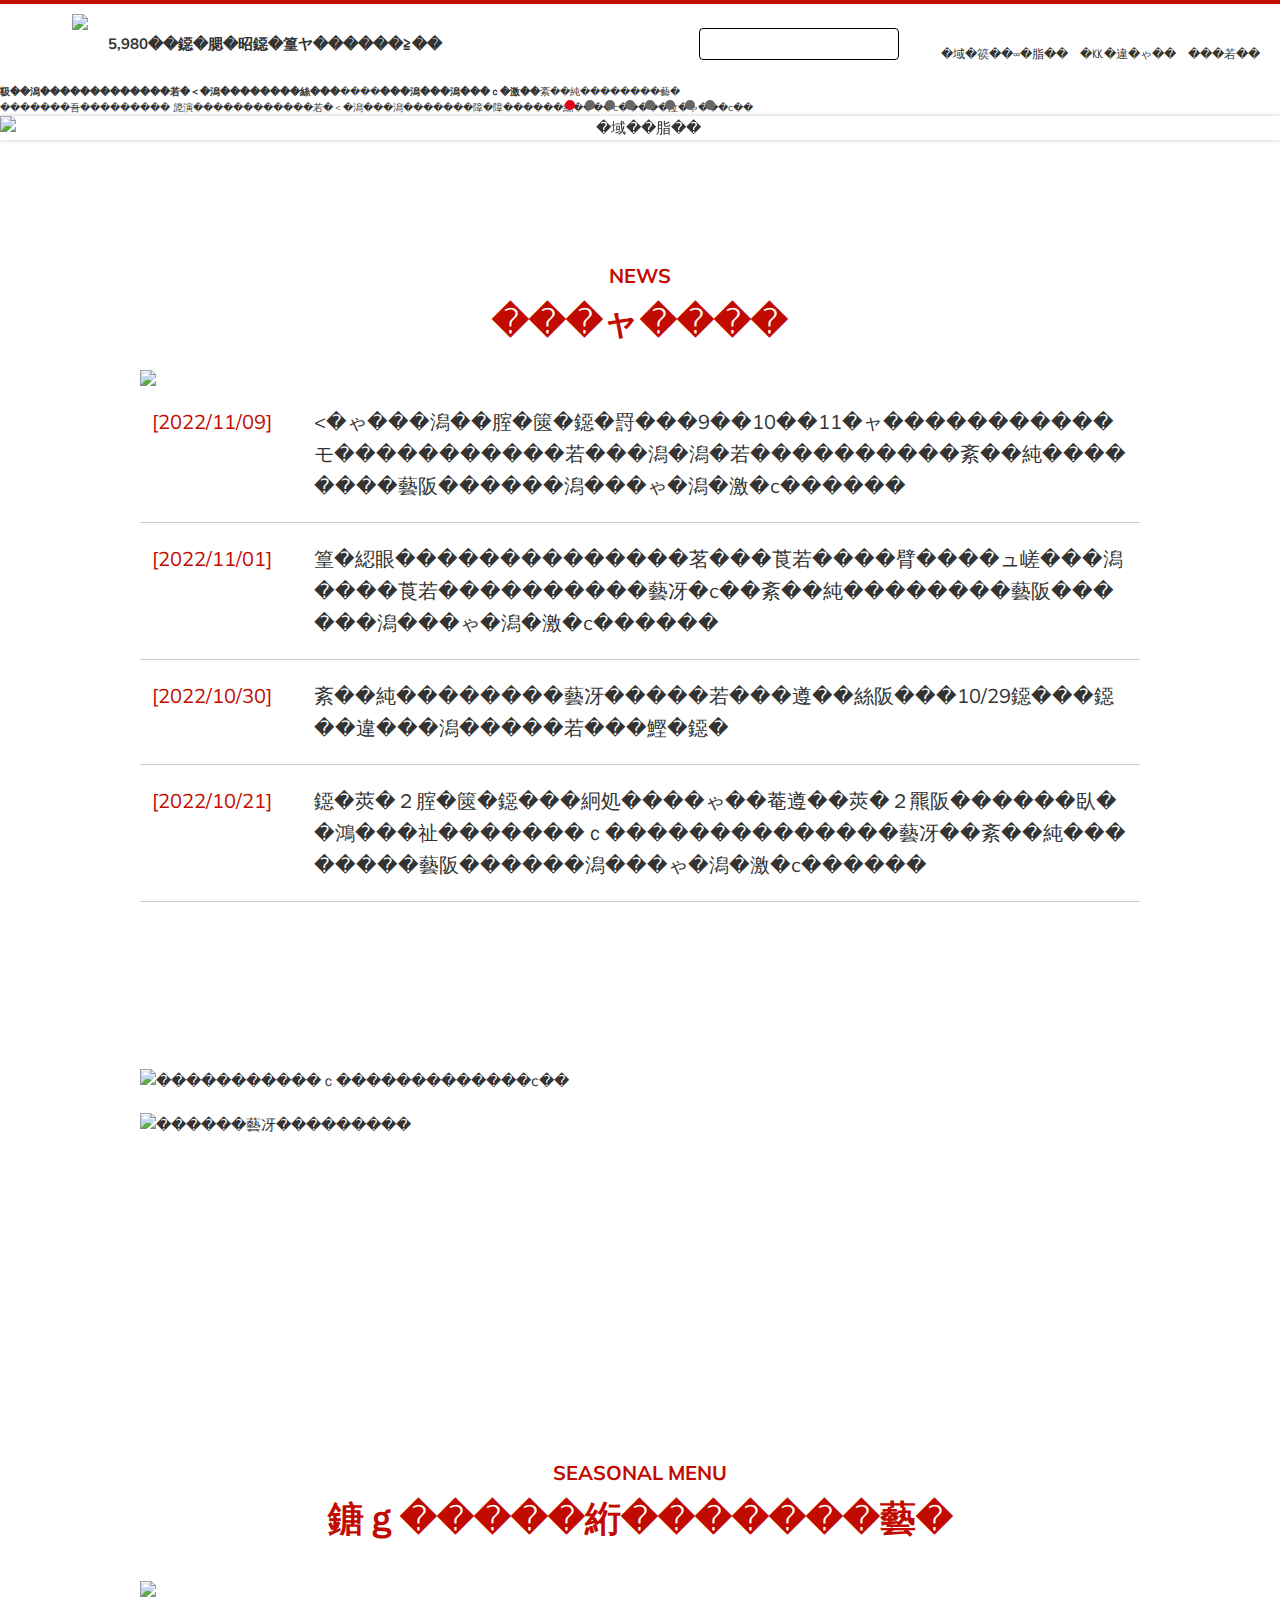
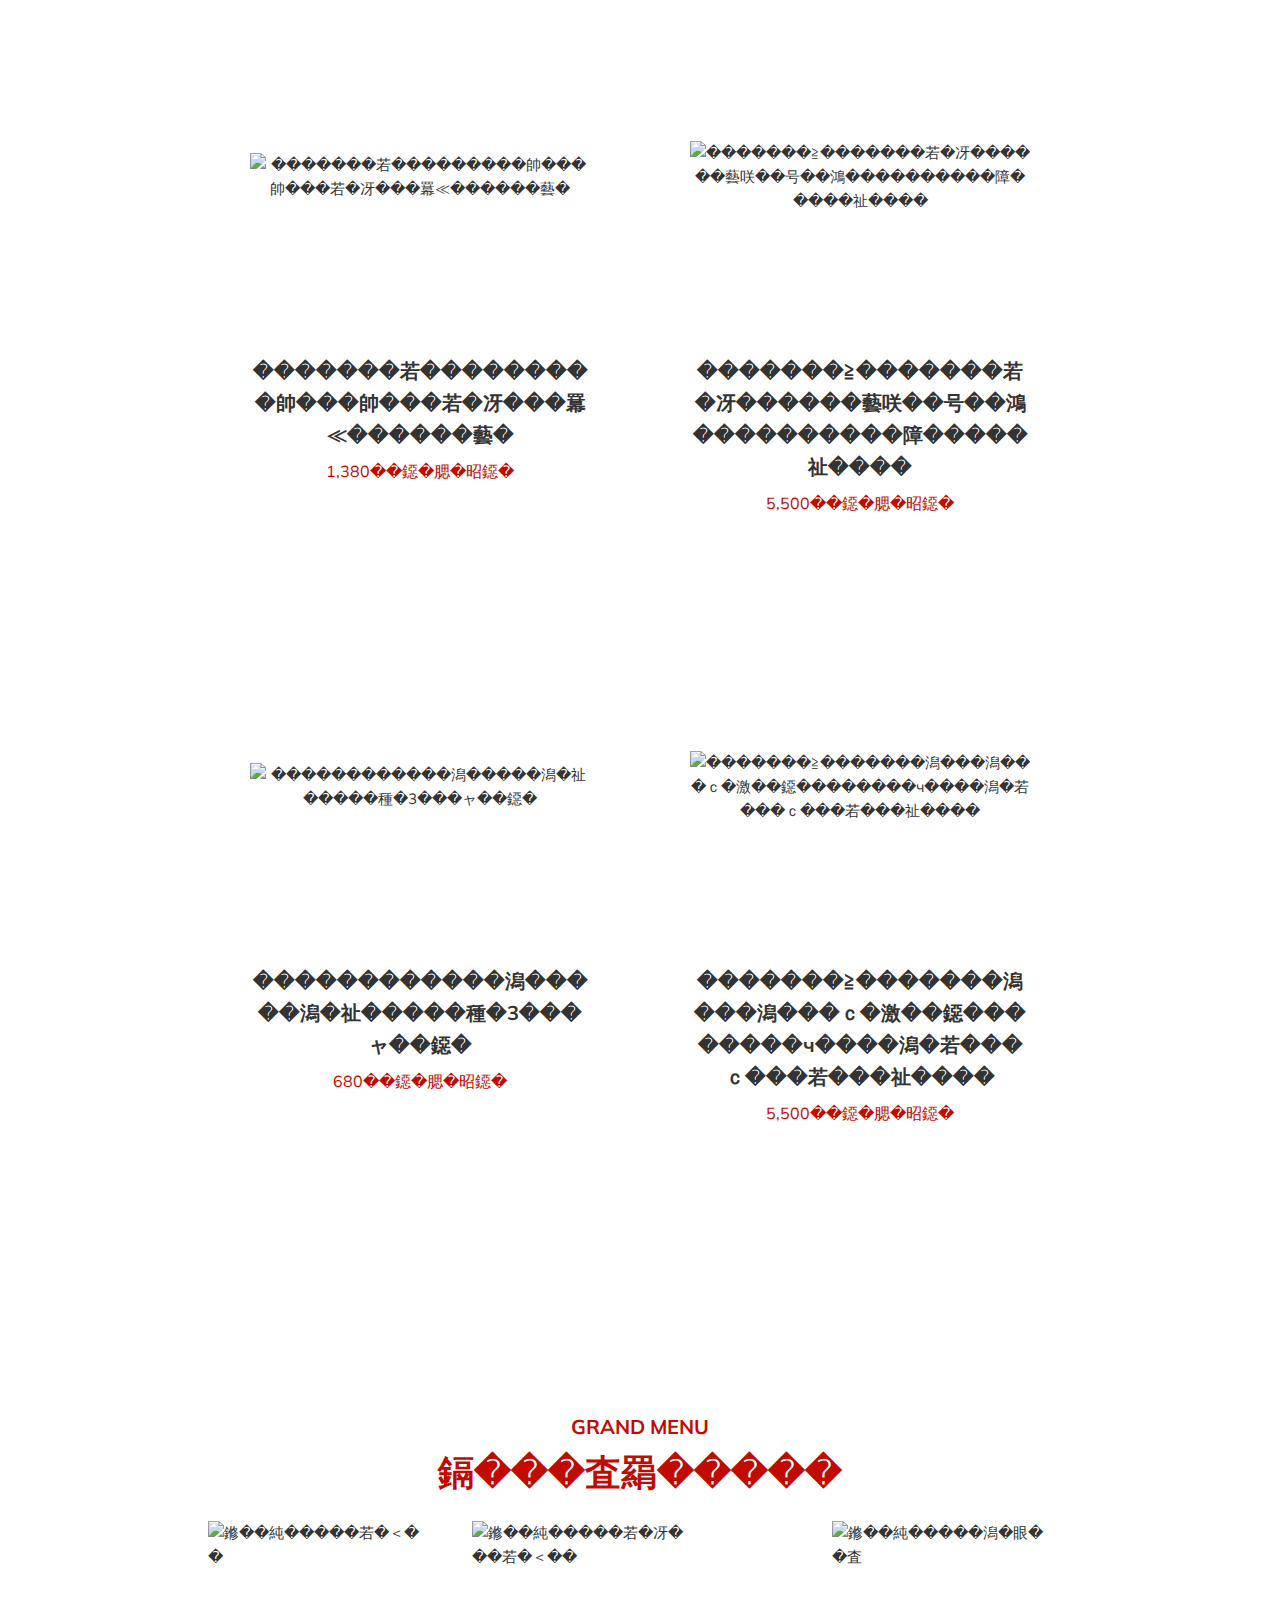
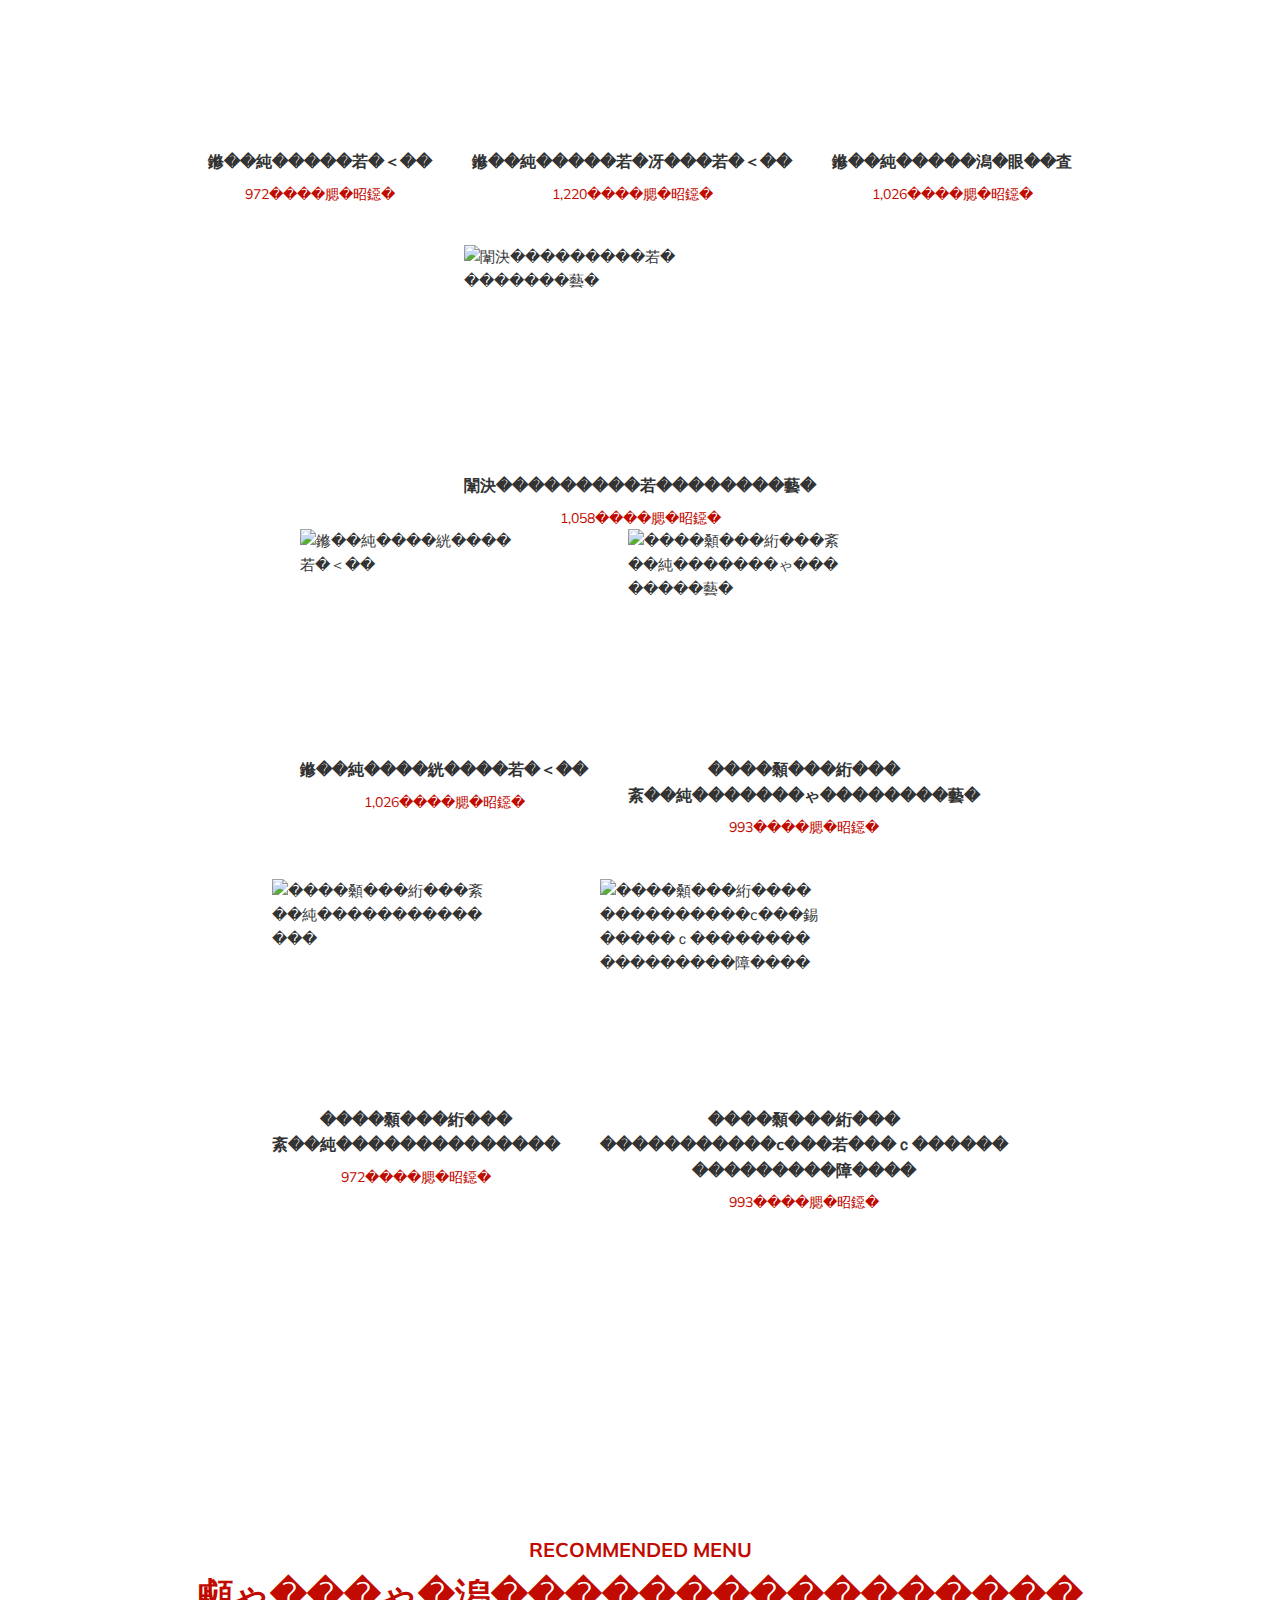
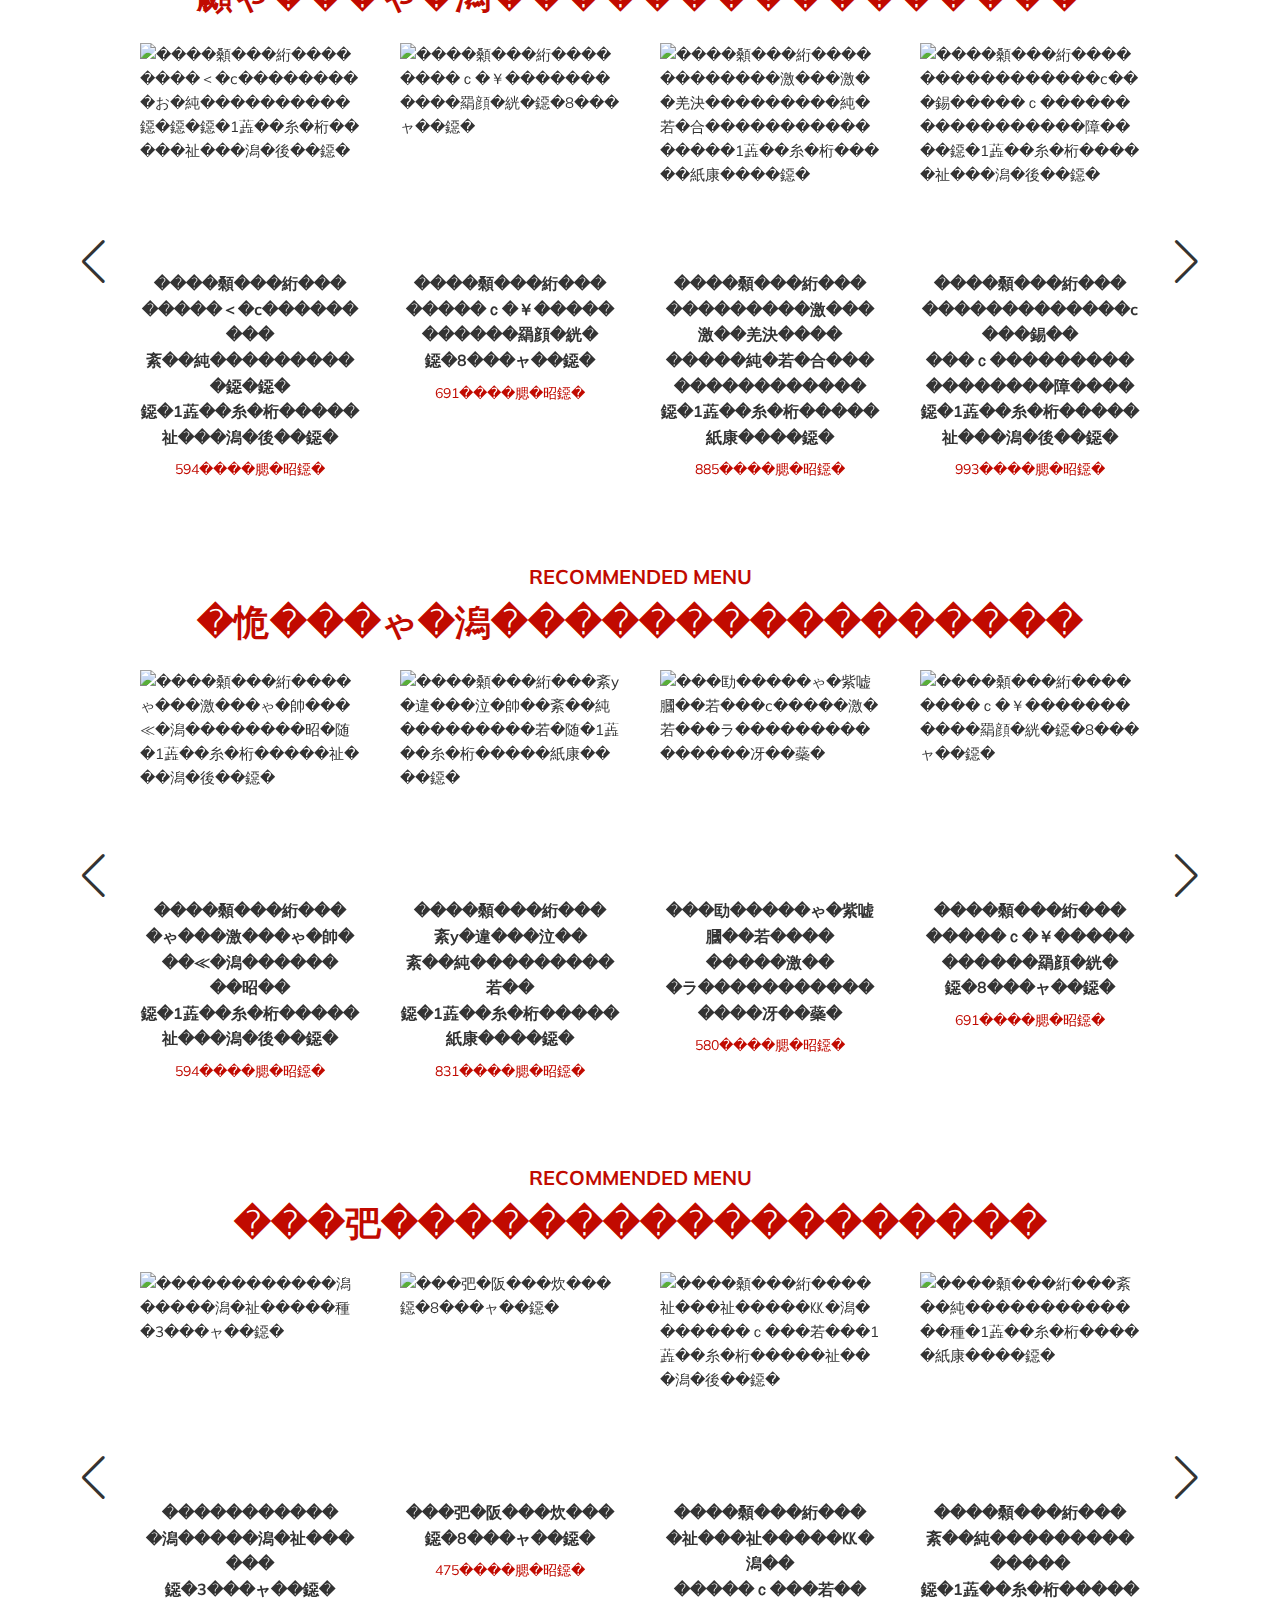
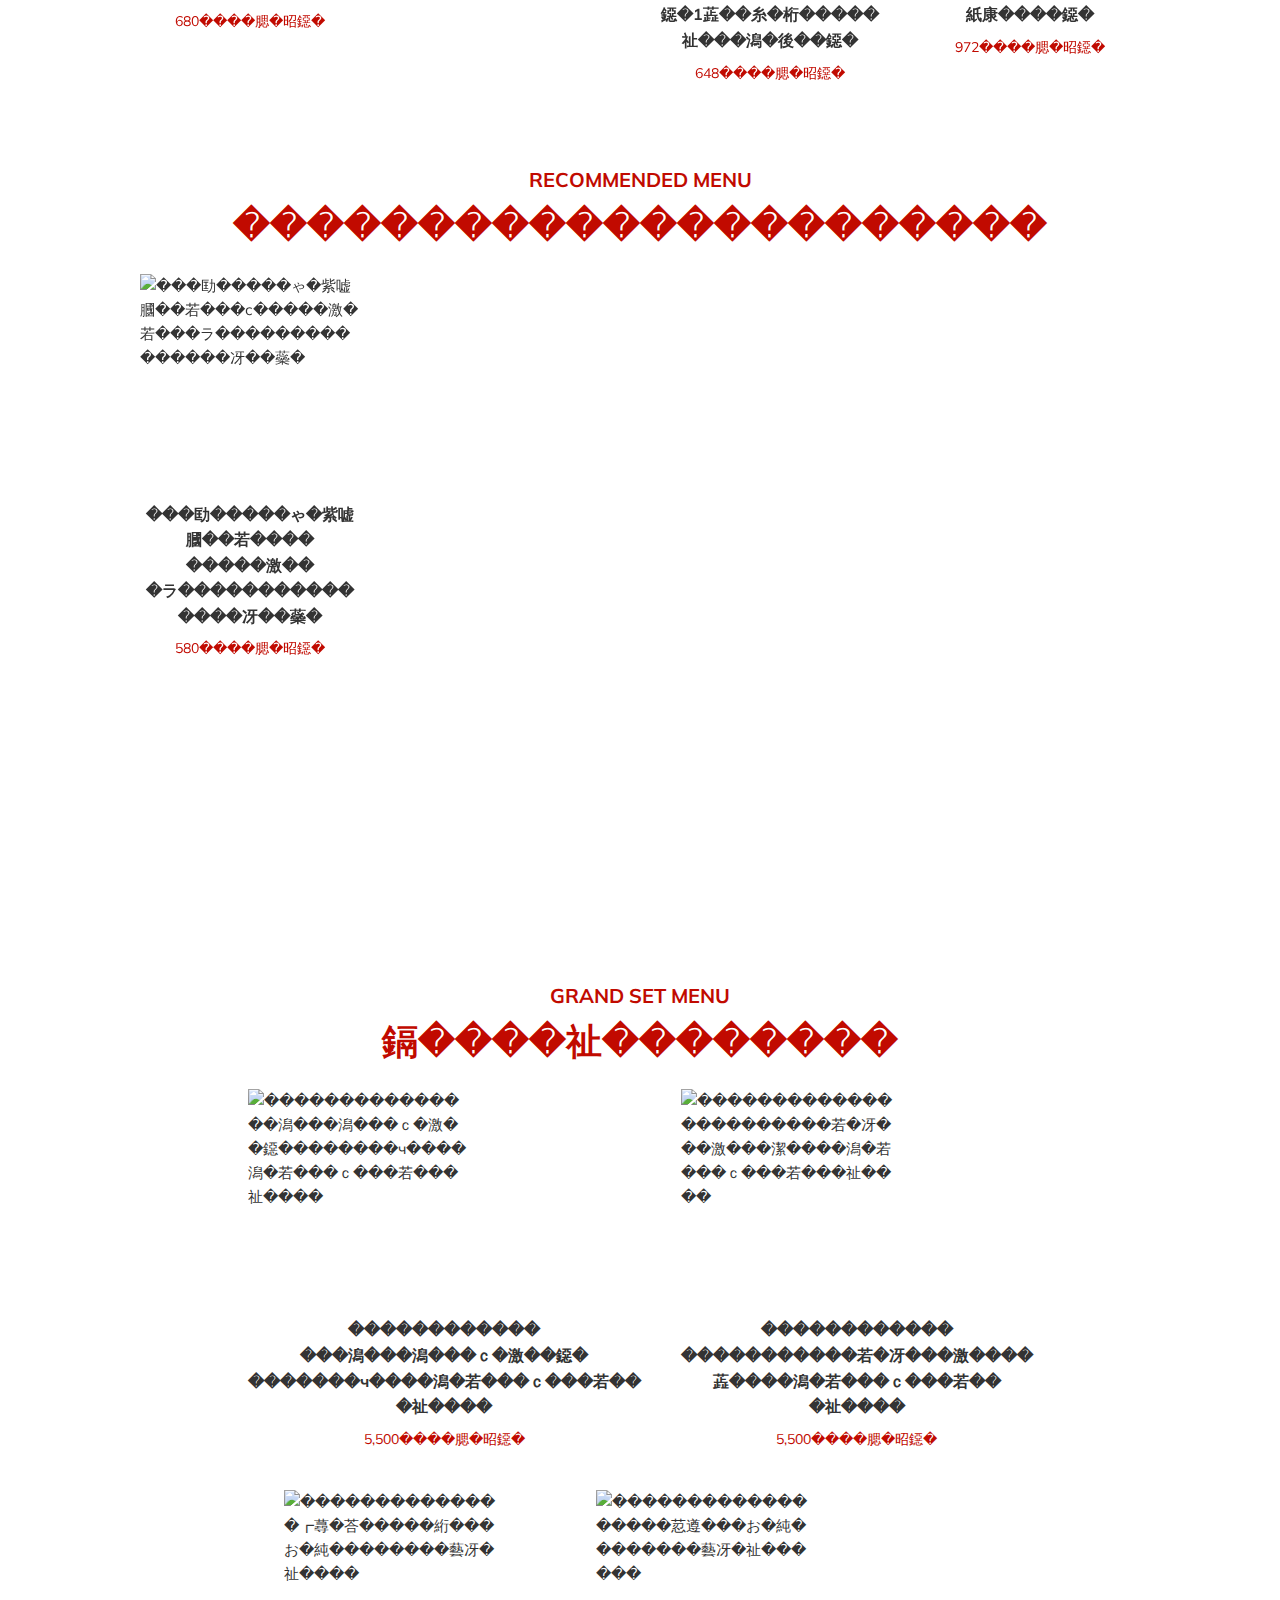
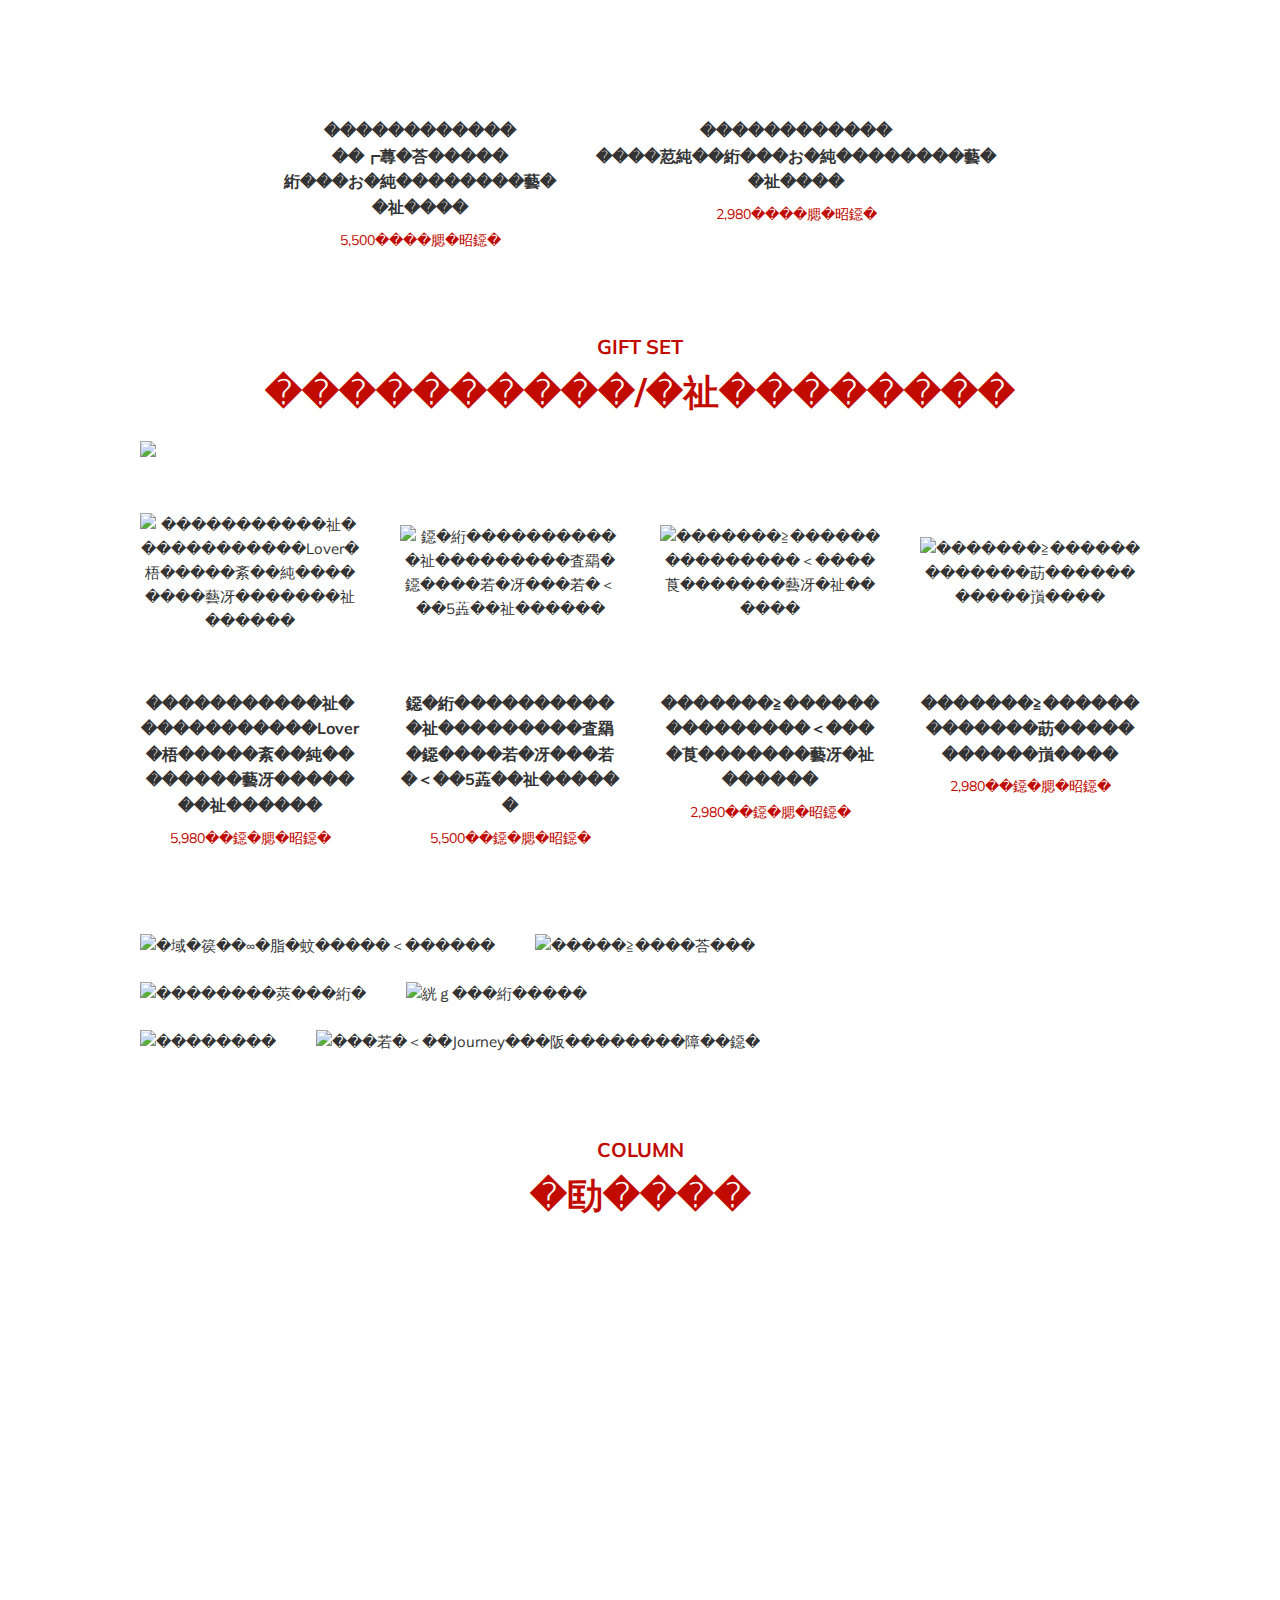
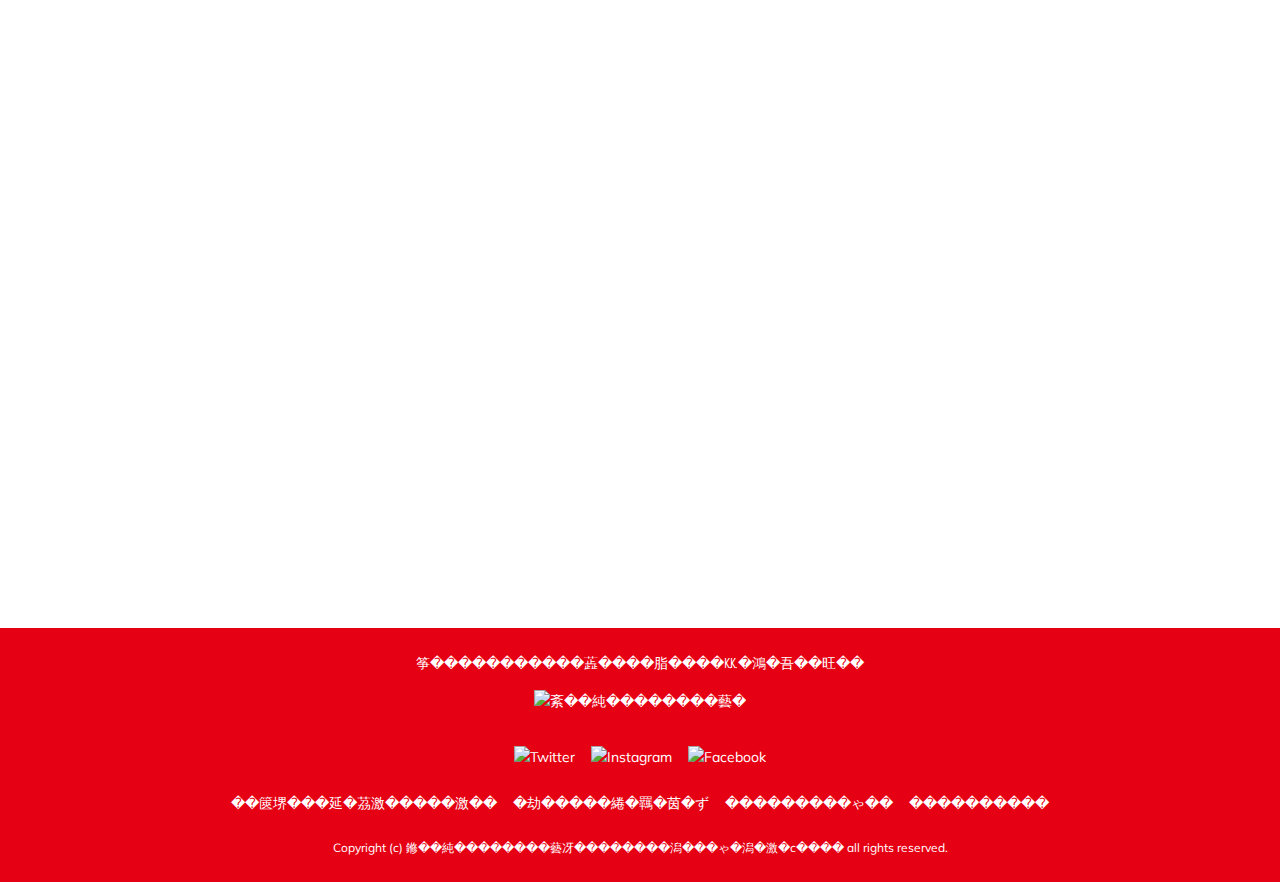
==== commit 56d0b10a: "PC スライダー完成　SP 途中" ====
--- a/index.html
+++ b/index.html
@@ -23,6 +23,11 @@
 <meta http-equiv="Content-Type" content="text/html; charset=EUC-JP">
 <link rel="stylesheet" href="/design/taitoma/m_sys_common.css?1657613989" type="text/css" />
 <link rel="stylesheet" href="/css/shop/import.css?20171026" type="text/css">
+<link
+  rel="stylesheet"
+  href="https://cdn.jsdelivr.net/npm/swiper@8/swiper-bundle.min.css"
+/>
+<script src="https://cdn.jsdelivr.net/npm/swiper@8/swiper-bundle.min.js"></script>
 <script>
 (function(i,s,o,g,r,a,m){i['GoogleAnalyticsObject']=r;i[r]=i[r]||function(){
 (i[r].q=i[r].q||[]).push(arguments)},i[r].l=1*new Date();a=s.createElement(o),
@@ -1009,7 +1014,7 @@
       <!-- 商品⑧ ここから -->
       <li class="product_list--item">
         <!-- リンク先はこのURLを変更してください → --><a href="/shopdetail/000000000034/">
-          <!-- 画像はこのURLとaltを変更してください → --><img class="product_list--item--image" src="https://gigaplus.makeshop.jp/taitoma/item/syouhin/tomato_rizoto.JPG" width="240" height="240" alt="【通販限定】”とろけるチェダー”とっておきのトマトリゾット">
+          <!-- 画像はこのURLとaltを変更してください → --><img class="product_list--item--image" src="https://gigaplus.makeshop.jp/taitoma/item/syouhin/tomato_rizoto.JPG" width="240" height="240" alt="【通販限定”とろけるチェダー”とっておきのトマトリゾット">
           <!-- 商品名はこのテキストを変更してください → --><span class="product_list--item--name">【通販限定】<br>とろけるチェダーとっておき<br>トマトリゾット</span>
           <!-- 価格はこのテキストを変更してください → --><span class="product_list--item--price">993円（税込）</span>
         </a>
@@ -1020,6 +1025,322 @@
   </div>
 </div>
 <!-- ★要更新★ 定番人気商品 ここまで -->
+
+
+<div class="section section-recommend">
+  <!-- ★要更新★ 赤ワインに合うトマト料理 ここから -->
+  <div class="section section-grand">
+    <div class="section--inner">
+  
+      <!-- タイトルを変えたい場合はこのテキストを変更してください → --><h2 class="section--heading"><span>RECOMMENDED MENU</span>赤ワインに合うトマト料理</h2>
+  
+      <div class="swiper-outer">
+        <div class="swiper slider1">
+          <ul class="product_list swiper-wrapper">
+      
+            <!-- 商品① ここから -->
+            <li class="swiper-slide">
+              <div class="product_list--item">
+                <!-- リンク先はこのURLを変更してください → --><a href="/shopdetail/000000000055/">
+                  <!-- 画像はこのURLとaltを変更してください → --><img class="product_list--item--image" src="https://gigaplus.makeshop.jp/taitoma/item/syouhin/torippa01.jpg" width="240" height="240" alt="【通販限定】おうちでバル気分♪太陽のトリッパ！！（1食・冷凍品・レンジ品）">
+                  <!-- 商品名はこのテキストを変更してください → --><span class="product_list--item--name">【通販限定】<br>おうちでバル気分♪<br>太陽のトリッパ！！<br>（1食・冷凍品・レンジ品）</span>
+                  <!-- 価格はこのテキストを変更してください → --><span class="product_list--item--price">594円（税込）</span>
+                </a>
+              </div>
+            </li>
+            <!-- 商品① ここまで -->
+            
+            <!-- 商品② ここから -->
+            <li class="swiper-slide">
+              <div class="product_list--item">
+                <!-- リンク先はこのURLを変更してください → --><a href="/shopdetail/000000000008/">
+                  <!-- 画像はこのURLとaltを変更してください → --><img class="product_list--item--image" src="https://gigaplus.makeshop.jp/taitoma/item/syouhin/suigyoza01.jpg" width="240" height="240" alt="【通販限定】”もっち～り”トマト水餃子（8個入り）">
+                  <!-- 商品名はこのテキストを変更してください → --><span class="product_list--item--name">【通販限定】<br>”もっち～り”トマト水餃子<br>（8個入り）</span>
+                  <!-- 価格はこのテキストを変更してください → --><span class="product_list--item--price">691円（税込）</span>
+                </a>
+              </div>
+            </li>
+            <!-- 商品② ここまで -->
+      
+            <!-- 商品③ ここから -->
+            <li class="swiper-slide">
+              <div class="product_list--item">
+                <!-- リンク先はこのURLを変更してください → --><a href="/shopdetail/000000000009/">
+                  <!-- 画像はこのURLとaltを変更してください → --><img class="product_list--item--image" src="https://gigaplus.makeshop.jp/taitoma/item/syouhin/tomachiri01.jpg" width="240" height="240" alt="【通販限定】トマトとぷりぷり海老のチリソース煮『トマチリ！』（1食・冷凍品・湯煎品）">
+                  <!-- 商品名はこのテキストを変更してください → --><span class="product_list--item--name">【通販限定】<br>トマトとぷりぷり海老の<br>チリソース煮『トマチリ！』<br>（1食・冷凍品・湯煎品）</span>
+                  <!-- 価格はこのテキストを変更してください → --><span class="product_list--item--price">885円（税込）</span>
+                </a>
+              </div>
+            </li>
+            <!-- 商品③ ここまで -->
+      
+            <!-- 商品④ ここから -->
+            <li class="swiper-slide">
+              <div class="product_list--item">
+                <!-- リンク先はこのURLを変更してください → --><a href="/shopdetail/000000000034/">
+                  <!-- 画像はこのURLとaltを変更してください → --><img class="product_list--item--image" src="https://gigaplus.makeshop.jp/taitoma/item/syouhin/cheese_rizotto02.jpg" width="240" height="240" alt="【通販限定】”とろけるチェダー”とっておきのトマトリゾット（1食・冷凍品・レンジ品）">
+                  <!-- 商品名はこのテキストを変更してください → --><span class="product_list--item--name">【通販限定】<br>”とろけるチェダー”<br>とっておきのトマトリゾット<br>（1食・冷凍品・レンジ品）</span>
+                  <!-- 価格はこのテキストを変更してください → --><span class="product_list--item--price">993円（税込）</span>
+                </a>
+              </div>
+            </li>
+            <!-- 商品③ ここまで -->
+            
+          </ul>
+        </div>
+  
+        <div class="swiper-button-prev slider1-prev"></div>
+        <div class="swiper-button-next slider1-next"></div>
+  
+      </div>
+      
+    </div>
+  </div>
+  <!-- ★要更新★ 赤ワインに合うトマト料理 ここまで -->
+  
+  
+  <!-- ★要更新★ 白ワインに合うトマト料理 ここから -->
+  <div class="section section-grand">
+    <div class="section--inner">
+  
+      <!-- タイトルを変えたい場合はこのテキストを変更してください → --><h2 class="section--heading"><span>RECOMMENDED MENU</span>白ワインに合うトマト料理</h2>
+  
+      <div class="swiper-outer">
+        <div class="swiper slider2">
+          <ul class="product_list swiper-wrapper">
+      
+            <!-- 商品① ここから -->
+            <li class="swiper-slide">
+              <div class="product_list--item">
+                <!-- リンク先はこのURLを変更してください → --><a href="/shopdetail/000000000053/">
+                  <!-- 画像はこのURLとaltを変更してください → --><img class="product_list--item--image" src="https://gigaplus.makeshop.jp/taitoma/item/syouhin/iwashi01.jpg" width="240" height="240" alt="【通販限定】イワシのイタリアントマト煮込み（1食・冷凍品・レンジ品）">
+                  <!-- 商品名はこのテキストを変更してください → --><span class="product_list--item--name">【通販限定】<br>イワシのイタリアントマト<br>煮込み<br>（1食・冷凍品・レンジ品）</span>
+                  <!-- 価格はこのテキストを変更してください → --><span class="product_list--item--price">594円（税込）</span>
+                </a>
+              </div>
+            </li>
+            <!-- 商品① ここまで -->
+            
+            <!-- 商品② ここから -->
+            <li class="swiper-slide">
+              <div class="product_list--item">
+                <!-- リンク先はこのURLを変更してください → --><a href="/shopdetail/000000000064/">
+                  <!-- 画像はこのURLとaltを変更してください → --><img class="product_list--item--image" src="https://gigaplus.makeshop.jp/taitoma/item/syouhin/kapona-ta01.jpg" width="240" height="240" alt="【通販限定】大地の恵み　太陽のカポナータ（1食・冷凍品・湯煎品）">
+                  <!-- 商品名はこのテキストを変更してください → --><span class="product_list--item--name">【通販限定】<br>大地の恵み<br>太陽のカポナータ<br>（1食・冷凍品・湯煎品）</span>
+                  <!-- 価格はこのテキストを変更してください → --><span class="product_list--item--price">831円（税込）</span>
+                </a>
+              </div>
+            </li>
+            <!-- 商品② ここまで -->
+      
+            <!-- 商品③ ここから -->
+            <li class="swiper-slide">
+              <div class="product_list--item">
+                <!-- リンク先はこのURLを変更してください → --><a href="/shopdetail/000000000008/">
+                  <!-- 画像はこのURLとaltを変更してください → --><img class="product_list--item--image" src="https://gigaplus.makeshop.jp/taitoma/item/syouhin/wakadori_tomato_agedaschi01.jpg" width="240" height="240" alt="ノンフライ・米粉焼きでヘルシー　若鶏とトマトの揚げ出し風">
+                  <!-- 商品名はこのテキストを変更してください → --><span class="product_list--item--name">ノンフライ・米粉焼きで<br>ヘルシー<br>若鶏とトマトの揚げ出し風</span>
+                  <!-- 価格はこのテキストを変更してください → --><span class="product_list--item--price">580円（税込）</span>
+                </a>
+              </div>
+            </li>
+            <!-- 商品③ ここまで -->
+      
+            <!-- 商品④ ここから -->
+            <li class="swiper-slide">
+              <div class="product_list--item">
+                <!-- リンク先はこのURLを変更してください → --><a href="/shopdetail/000000000065/">
+                  <!-- 画像はこのURLとaltを変更してください → --><img class="product_list--item--image" src="https://gigaplus.makeshop.jp/taitoma/item/syouhin/suigyoza01.jpg" width="240" height="240" alt="【通販限定】”もっち～り”トマト水餃子（8個入り）">
+                  <!-- 商品名はこのテキストを変更してください → --><span class="product_list--item--name">【通販限定】<br>”もっち～り”トマト水餃子<br>（8個入り）</span>
+                  <!-- 価格はこのテキストを変更してください → --><span class="product_list--item--price">691円（税込）</span>
+                </a>
+              </div>
+            </li>
+            <!-- 商品③ ここまで -->
+            
+          </ul>
+        </div>
+  
+        <div class="swiper-button-prev slider2-prev"></div>
+        <div class="swiper-button-next slider2-next"></div>
+  
+      </div>
+      
+    </div>
+  </div>
+  <!-- ★要更新★ 白ワインに合うトマト料理 ここまで -->
+  
+  
+  <!-- ★要更新★ ビールに合うトマト料理 ここから -->
+  <div class="section section-grand">
+    <div class="section--inner">
+  
+      <!-- タイトルを変えたい場合はこのテキストを変更してください → --><h2 class="section--heading"><span>RECOMMENDED MENU</span>ビールに合うトマト料理</h2>
+  
+      <div class="swiper-outer">
+        <div class="swiper slider3">
+          <ul class="product_list swiper-wrapper">
+      
+            <!-- 商品① ここから -->
+            <li class="swiper-slide">
+              <div class="product_list--item">
+                <!-- リンク先はこのURLを変更してください → --><a href="/shopdetail/000000000065/">
+                  <!-- 画像はこのURLとaltを変更してください → --><img class="product_list--item--image" src="https://gigaplus.makeshop.jp/taitoma/item/syouhin/condor_blue00.jpg" width="240" height="240" alt="トマトと豚のコルドン・ブルー（3個入り）">
+                  <!-- 商品名はこのテキストを変更してください → --><span class="product_list--item--name">トマトと豚の<br>コルドン・ブルー<br>（3個入り）</span>
+                  <!-- 価格はこのテキストを変更してください → --><span class="product_list--item--price">680円（税込）</span>
+                </a>
+              </div>
+            </li>
+            <!-- 商品① ここまで -->
+            
+            <!-- 商品② ここから -->
+            <li class="swiper-slide">
+              <div class="product_list--item">
+                <!-- リンク先はこのURLを変更してください → --><a href="/shopdetail/000000000007/">
+                  <!-- 画像はこのURLとaltを変更してください → --><img class="product_list--item--image" src="https://gigaplus.makeshop.jp/taitoma/item/syouhin/chease_tutumiage.jpg" width="240" height="240" alt="チーズ包み揚げ（8個入り）">
+                  <!-- 商品名はこのテキストを変更してください → --><span class="product_list--item--name">チーズ包み揚げ（8個入り）</span>
+                  <!-- 価格はこのテキストを変更してください → --><span class="product_list--item--price">475円（税込）</span>
+                </a>
+              </div>
+            </li>
+            <!-- 商品② ここまで -->
+      
+            <!-- 商品③ ここから -->
+            <li class="swiper-slide">
+              <div class="product_list--item">
+                <!-- リンク先はこのURLを変更してください → --><a href="/shopdetail/000000000048/">
+                  <!-- 画像はこのURLとaltを変更してください → --><img class="product_list--item--image" src="https://gigaplus.makeshop.jp/taitoma/item/syouhin/chikin_kacha01.jpg" width="240" height="240" alt="【通販限定】ほろほろチキンのカチャトーラ（1食・冷凍品・レンジ品）">
+                  <!-- 商品名はこのテキストを変更してください → --><span class="product_list--item--name">【通販限定】<br>ほろほろチキンの<br>カチャトーラ<br>（1食・冷凍品・レンジ品）</span>
+                  <!-- 価格はこのテキストを変更してください → --><span class="product_list--item--price">648円（税込）</span>
+                </a>
+              </div>
+            </li>
+            <!-- 商品③ ここまで -->
+      
+            <!-- 商品④ ここから -->
+            <li class="swiper-slide">
+              <div class="product_list--item">
+                <!-- リンク先はこのURLを変更してください → --><a href="/shopdetail/000000000036/">
+                  <!-- 画像はこのURLとaltを変更してください → --><img class="product_list--item--image" src="https://gigaplus.makeshop.jp/taitoma/item/syouhin/tomato_curry03.jpg" width="240" height="240" alt="【通販限定】太陽のトマトカレー（1食・冷凍品・湯煎品）">
+                  <!-- 商品名はこのテキストを変更してください → --><span class="product_list--item--name">【通販限定】<br>太陽のトマトカレー<br>（1食・冷凍品・湯煎品）</span>
+                  <!-- 価格はこのテキストを変更してください → --><span class="product_list--item--price">972円（税込）</span>
+                </a>
+              </div>
+            </li>
+            <!-- 商品③ ここまで -->
+  
+            
+          </ul>
+        </div>
+  
+        <div class="swiper-button-prev slider3-prev"></div>
+        <div class="swiper-button-next slider3-next"></div>
+  
+      </div>
+      
+    </div>
+  </div>
+  <!-- ★要更新★ ビールに合うトマト料理 ここまで -->
+  
+  
+  <!-- ★要更新★ 日本酒に合うトマト料理 ここから -->
+  <div class="section section-grand">
+    <div class="section--inner">
+  
+      <!-- タイトルを変えたい場合はこのテキストを変更してください → --><h2 class="section--heading"><span>RECOMMENDED MENU</span>日本酒に合うトマト料理</h2>
+  
+      <div class="swiper-outer">
+        <div class="swiper slider4">
+          <ul class="product_list swiper-wrapper">
+      
+            <!-- 商品① ここから -->
+            <li class="swiper-slide">
+              <div class="product_list--item">
+                <!-- リンク先はこのURLを変更してください → --><a href="/shopdetail/000000000064/">
+                  <!-- 画像はこのURLとaltを変更してください → --><img class="product_list--item--image" src="https://gigaplus.makeshop.jp/taitoma/item/syouhin/wakadori_tomato_agedaschi01.jpg" width="240" height="240" alt="ノンフライ・米粉焼きでヘルシー　若鶏とトマトの揚げ出し風">
+                  <!-- 商品名はこのテキストを変更してください → --><span class="product_list--item--name">ノンフライ・米粉焼きで<br>ヘルシー<br>若鶏とトマトの揚げ出し風</span>
+                  <!-- 価格はこのテキストを変更してください → --><span class="product_list--item--price">580円（税込）</span>
+                </a>
+              </div>
+            </li>
+            <!-- 商品① ここまで -->
+            
+          </ul>
+        </div>
+  
+        <div class="swiper-button-prev slider4-prev"></div>
+        <div class="swiper-button-next slider4-next"></div>
+  
+      </div>
+      
+    </div>
+  </div>
+  <!-- ★要更新★ 日本酒に合うトマト料理 ここまで -->
+</div>
+<style>
+  .section-recommend {
+    background-image: url(https://gigaplus.makeshop.jp/taitoma/img/top/seasonal/tomato_bg.png);
+    background-position: center top;
+    background-repeat: repeat;
+    background-size: 1920px auto;
+    box-sizing: border-box;
+    padding: 200px 0;
+    margin: 40px 0;
+    isolation: isolate;
+  }
+  .swiper-outer {
+    position: relative;
+  }
+  .product_list.swiper-wrapper {
+    flex-wrap: nowrap;
+    gap: 0;
+    justify-content: flex-start;
+  }
+  .swiper-wrapper .product_list--item {
+    width: 220px;
+  }
+  .swiper-slide {
+    width: auto;
+  }
+  .swiper-button-next,.swiper-button-prev {
+    color: #333;
+  }
+  .swiper-button-prev {
+    left: -60px;
+  }
+  .swiper-button-next {
+    right: -60px;
+  }
+</style>
+<script>
+const slider1 = new Swiper('.slider1', option('.slider1'));
+const slider2 = new Swiper('.slider2', option('.slider2'));
+const slider3 = new Swiper('.slider3', option('.slider3'));
+const slider4 = new Swiper('.slider4', option('.slider4'));
+function option(slide) {
+  const slides = $(`${slide} .swiper-slide`).length;
+  if(slides >= 4) {
+    return {
+      loop: true,
+   
+      navigation: {
+        nextEl: `${slide}-next`,
+        prevEl: `${slide}-prev`,
+      },
+      slidesPerView: 4,
+      spaceBetween: 40,
+    }
+  } else {
+    return {
+      navigation: {
+        nextEl: `${slide}-next`,
+        prevEl: `${slide}-prev`,
+      },
+      slidesPerView: 4,
+      spaceBetween: 40,
+    }
+  }
+}
+</script>
 
 
 <!-- ★要更新★ 定番セット商品 ここから -->
